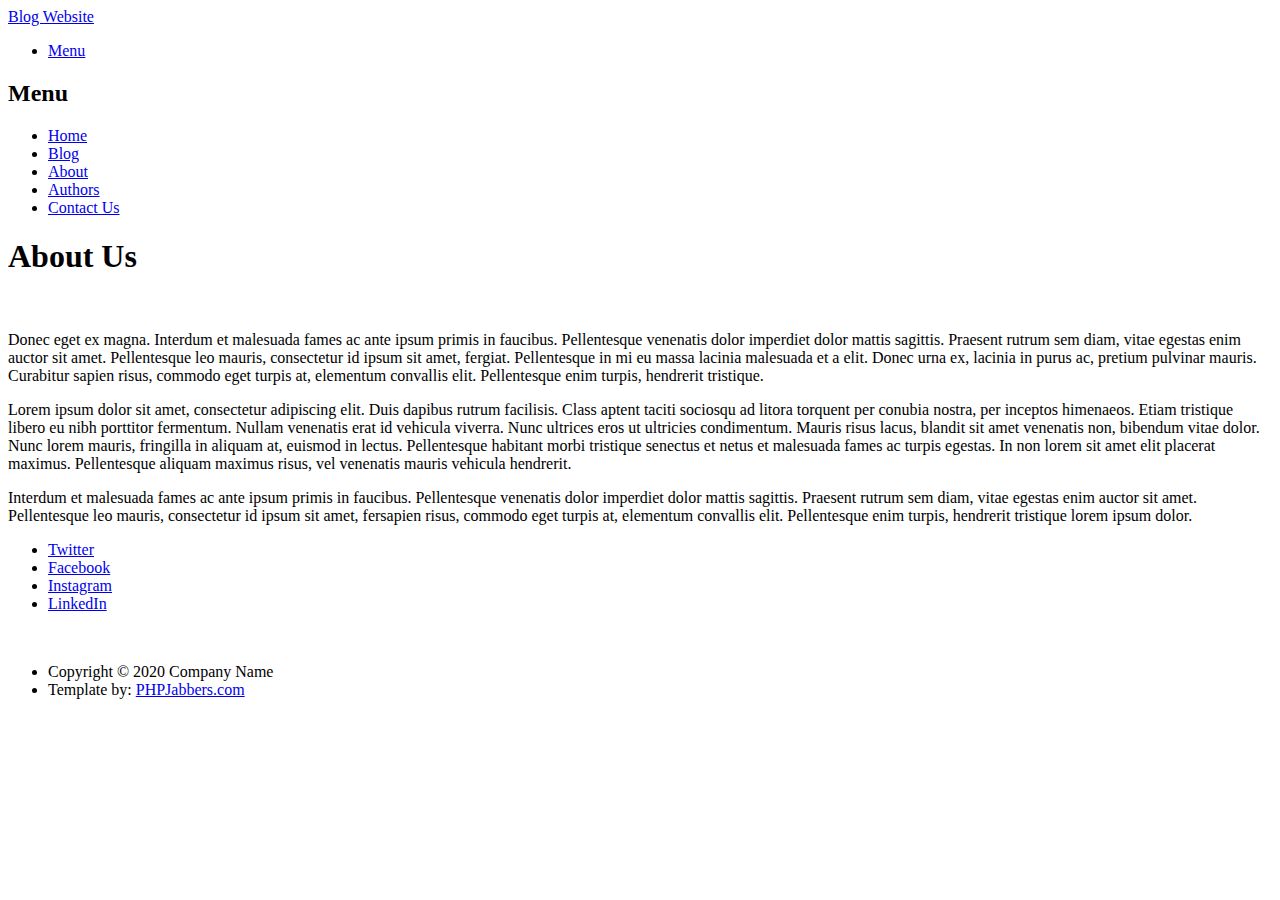
==== src/main/webapp/WEB-INF/templates/about.html @ e29eef5c "add html files" ====
<!DOCTYPE HTML>
<html>
	<head>
		<title>PHPJabbers.com | Free Blog Website Template</title>
		<meta charset="utf-8" />
		<meta name="viewport" content="width=device-width, initial-scale=1, user-scalable=no" />
		<link rel="stylesheet" href="/src/main/resources/static/assets/bootstrap/css/bootstrap.min.css" />
		<link rel="stylesheet" href="/src/main/resources/static/assets/css/main.css" />
		<noscript><link rel="stylesheet" href="/src/main/resources/static/assets/css/noscript.css" /></noscript>
	</head>
	<body class="is-preload">
		<!-- Wrapper -->
			<div id="wrapper">

				<!-- Header -->
				<header id="header">
					<div class="inner">

						<!-- Logo -->
							<a href="index.html" class="logo">
								<span class="fa fa-pencil"></span> <span class="title">Blog Website</span>
							</a>

						<!-- Nav -->
							<nav>
								<ul>
									<li><a href="#menu">Menu</a></li>
								</ul>
							</nav>

					</div>
				</header>

			<!-- Menu -->
				<nav id="menu">
					<h2>Menu</h2>
					<ul>
						<li><a href="index.html">Home</a></li>

						<li><a href="blog.html">Blog</a></li>

						<li><a href="about.html" class="active">About</a></li>

						<li><a href="team.html">Authors</a></li>

						<li><a href="contact.html">Contact Us</a></li>
					</ul>
				</nav>

				<!-- Main -->
					<div id="main">
						<div class="inner">
							<h1>About Us</h1>

							<div class="image main">
								<img src="/src/main/resources/static/images/banner-image-1-1920x500.jpg" class="img-fluid" alt="" />
							</div>

							<p>Donec eget ex magna. Interdum et malesuada fames ac ante ipsum primis in faucibus. Pellentesque venenatis dolor imperdiet dolor mattis sagittis. Praesent rutrum sem diam, vitae egestas enim auctor sit amet. Pellentesque leo mauris, consectetur id ipsum sit amet, fergiat. Pellentesque in mi eu massa lacinia malesuada et a elit. Donec urna ex, lacinia in purus ac, pretium pulvinar mauris. Curabitur sapien risus, commodo eget turpis at, elementum convallis elit. Pellentesque enim turpis, hendrerit tristique.</p>
							<p>Lorem ipsum dolor sit amet, consectetur adipiscing elit. Duis dapibus rutrum facilisis. Class aptent taciti sociosqu ad litora torquent per conubia nostra, per inceptos himenaeos. Etiam tristique libero eu nibh porttitor fermentum. Nullam venenatis erat id vehicula viverra. Nunc ultrices eros ut ultricies condimentum. Mauris risus lacus, blandit sit amet venenatis non, bibendum vitae dolor. Nunc lorem mauris, fringilla in aliquam at, euismod in lectus. Pellentesque habitant morbi tristique senectus et netus et malesuada fames ac turpis egestas. In non lorem sit amet elit placerat maximus. Pellentesque aliquam maximus risus, vel venenatis mauris vehicula hendrerit.</p>
							<p>Interdum et malesuada fames ac ante ipsum primis in faucibus. Pellentesque venenatis dolor imperdiet dolor mattis sagittis. Praesent rutrum sem diam, vitae egestas enim auctor sit amet. Pellentesque leo mauris, consectetur id ipsum sit amet, fersapien risus, commodo eget turpis at, elementum convallis elit. Pellentesque enim turpis, hendrerit tristique lorem ipsum dolor.</p>
						</div>
					</div>

				<!-- Footer -->
					<footer id="footer">
						<div class="inner">
							<section>
								<ul class="icons">
									<li><a href="#" class="icon style2 fa-twitter"><span class="label">Twitter</span></a></li>
									<li><a href="#" class="icon style2 fa-facebook"><span class="label">Facebook</span></a></li>
									<li><a href="#" class="icon style2 fa-instagram"><span class="label">Instagram</span></a></li>
									<li><a href="#" class="icon style2 fa-linkedin"><span class="label">LinkedIn</span></a></li>
								</ul>

								&nbsp;
							</section>

							<ul class="copyright">
								<li>Copyright © 2020 Company Name </li>
								<li>Template by: <a href="https://www.phpjabbers.com/">PHPJabbers.com</a></li>
							</ul>
						</div>
					</footer>

			</div>

		<!-- Scripts -->
			<script src="/src/main/resources/static/assets/js/jquery.min.js"></script>
			<script src="/src/main/resources/static/assets/bootstrap/js/bootstrap.bundle.min.js"></script>
			<script src="/src/main/resources/static/assets/js/jquery.scrolly.min.js"></script>
			<script src="/src/main/resources/static/assets/js/jquery.scrollex.min.js"></script>
			<script src="/src/main/resources/static/assets/js/main.js"></script>
	</body>
</html>
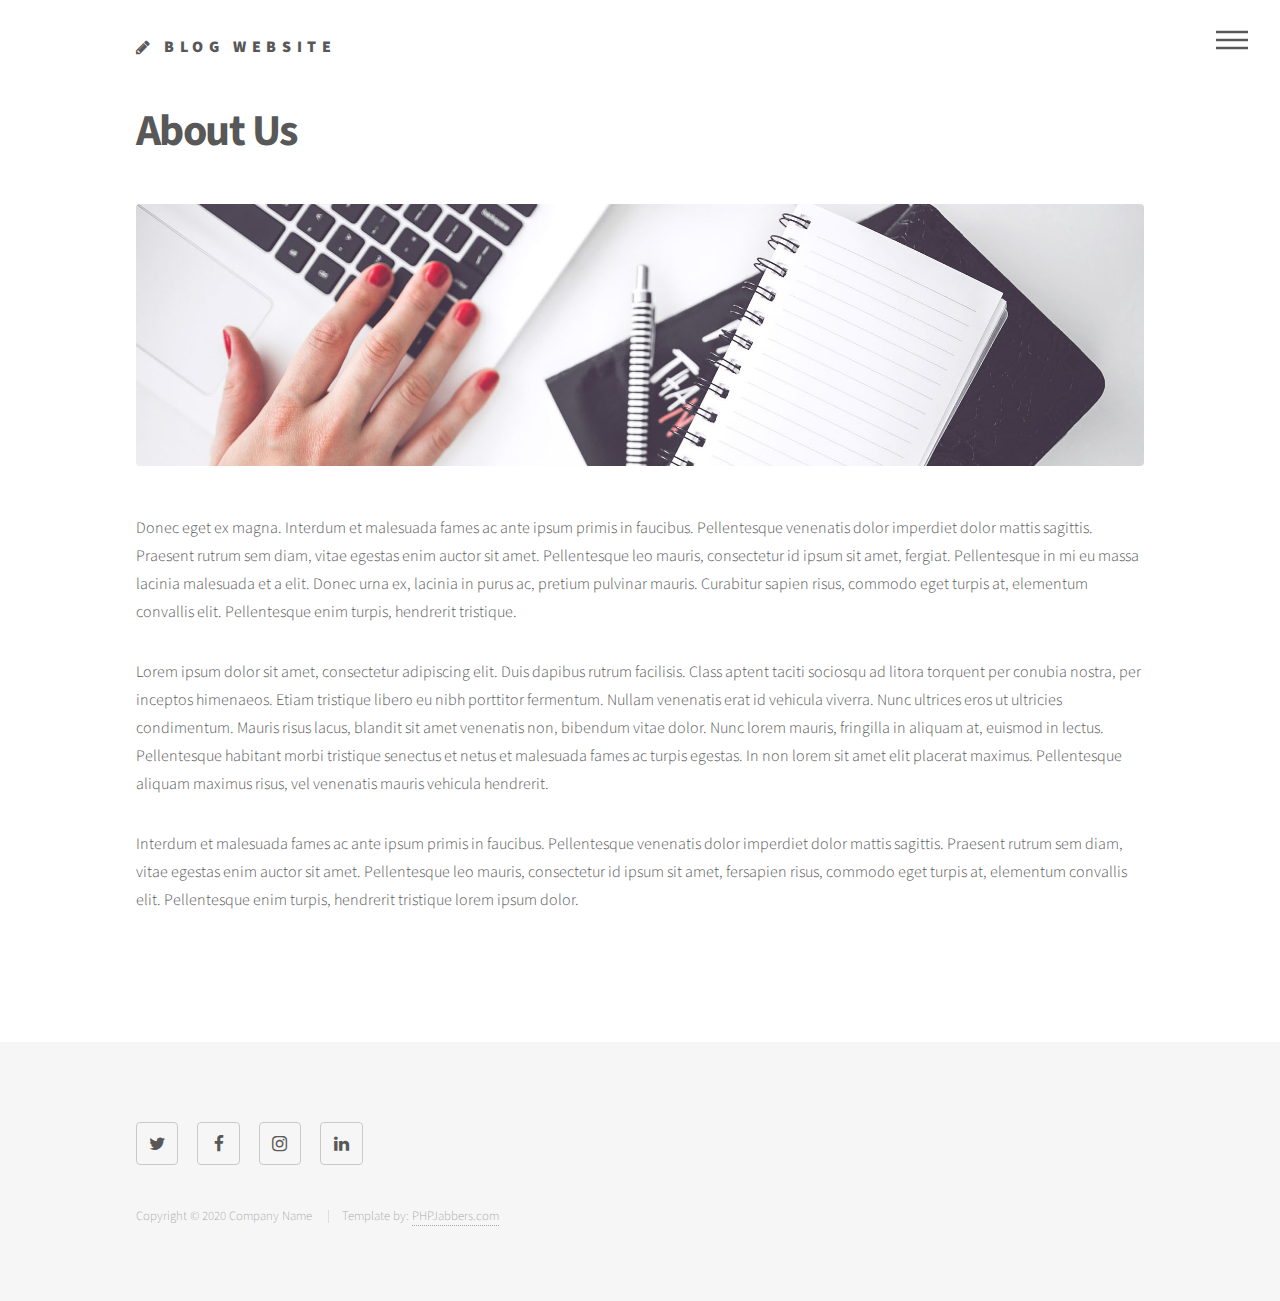
==== commit 6bcdf16b: "add thymeleaf link" ====
--- a/src/main/webapp/WEB-INF/templates/about.html
+++ b/src/main/webapp/WEB-INF/templates/about.html
@@ -1,5 +1,5 @@
 <!DOCTYPE HTML>
-<html>
+<html lang="en" xmlns:th="http://www.thymeleaf.org">
 	<head>
 		<title>PHPJabbers.com | Free Blog Website Template</title>
 		<meta charset="utf-8" />
--- a/src/main/resources/static/assets/css/main.css
+++ b/src/main/resources/static/assets/css/main.css
@@ -0,0 +1,3314 @@
+@import url(font-awesome.min.css);
+@import url("https://fonts.googleapis.com/css?family=Source+Sans+Pro:300,700,900");
+
+html, body, div, span, applet, object,
+iframe, h1, h2, h3, h4, h5, h6, p, blockquote,
+pre, a, abbr, acronym, address, big, cite,
+code, del, dfn, em, img, ins, kbd, q, s, samp,
+small, strike, strong, sub, sup, tt, var, b,
+u, i, center, dl, dt, dd, ol, ul, li, fieldset,
+form, label, legend, table, caption, tbody,
+tfoot, thead, tr, th, td, article, aside,
+canvas, details, embed, figure, figcaption,
+footer, header, hgroup, menu, nav, output, ruby,
+section, summary, time, mark, audio, video {
+	margin: 0;
+	padding: 0;
+	border: 0;
+	font-size: 100%;
+	font: inherit;
+	vertical-align: baseline;}
+
+article, aside, details, figcaption, figure,
+footer, header, hgroup, menu, nav, section {
+	display: block;}
+
+body {
+	line-height: 1;
+}
+
+ol, ul {
+	list-style: none;
+}
+
+blockquote, q {
+	quotes: none;
+}
+
+	blockquote:before, blockquote:after, q:before, q:after {
+		content: '';
+		content: none;
+	}
+
+table {
+	border-collapse: collapse;
+	border-spacing: 0;
+}
+
+body {
+	-webkit-text-size-adjust: none;
+}
+
+mark {
+	background-color: transparent;
+	color: inherit;
+}
+
+input::-moz-focus-inner {
+	border: 0;
+	padding: 0;
+}
+
+input, select, textarea {
+	-moz-appearance: none;
+	-webkit-appearance: none;
+	-ms-appearance: none;
+	appearance: none;
+}
+
+/* Basic */
+
+	@-ms-viewport {
+		width: device-width;
+	}
+
+	body {
+		-ms-overflow-style: scrollbar;
+	}
+
+	@media screen and (max-width: 480px) {
+
+		html, body {
+			min-width: 320px;
+		}
+
+	}
+
+	html {
+		box-sizing: border-box;
+	}
+
+	*, *:before, *:after {
+		box-sizing: inherit;
+	}
+
+	body {
+		background: #ffffff;
+	}
+
+		body.is-preload *, body.is-preload *:before, body.is-preload *:after {
+			-moz-animation: none !important;
+			-webkit-animation: none !important;
+			-ms-animation: none !important;
+			animation: none !important;
+			-moz-transition: none !important;
+			-webkit-transition: none !important;
+			-ms-transition: none !important;
+			transition: none !important;
+		}
+
+/* Type */
+
+	body, input, select, textarea {
+		color: #585858;
+		font-family: "Source Sans Pro", Helvetica, sans-serif;
+		font-size: 16pt;
+		font-weight: 300;
+		line-height: 1.75;
+	}
+
+		@media screen and (max-width: 1680px) {
+
+			body, input, select, textarea {
+				font-size: 14pt;
+			}
+
+		}
+
+		@media screen and (max-width: 1280px) {
+
+			body, input, select, textarea {
+				font-size: 12pt;
+			}
+
+		}
+
+	a {
+		-moz-transition: border-bottom-color 0.2s ease, color 0.2s ease;
+		-webkit-transition: border-bottom-color 0.2s ease, color 0.2s ease;
+		-ms-transition: border-bottom-color 0.2s ease, color 0.2s ease;
+		transition: border-bottom-color 0.2s ease, color 0.2s ease;
+		text-decoration: none;
+		color: #585858;
+		border-bottom: dotted 1px rgba(88, 88, 88, 0.5);
+	}
+
+		a:hover {
+			border-bottom-color: transparent;
+			color: #f2849e !important;
+			text-decoration: none;
+		}
+
+	strong, b {
+		font-weight: 900;
+	}
+
+	em, i {
+		font-style: italic;
+	}
+
+	p {
+		margin: 0 0 2em 0;
+	}
+
+	h1 {
+		font-size: 2.75em;
+		font-weight: 700;
+		line-height: 1.3;
+		margin: 0 0 1em 0;
+		letter-spacing: -0.035em;
+	}
+
+	h1 span {
+		color: #f2849e;
+	}
+
+		h1 a {
+			color: inherit;
+		}
+
+		@media screen and (max-width: 736px) {
+
+			h1 {
+				font-size: 2em;
+				margin: 0 0 1em 0;
+			}
+
+		}
+
+		@media screen and (max-width: 360px) {
+
+			h1 {
+				font-size: 1.75em;
+			}
+
+		}
+
+	.h2 {
+		margin-bottom: 20px;
+		font-weight: bold;
+	}
+
+	h2, h3, h4, h5, h6 {
+		font-weight: 900;
+		line-height: 1.5;
+		margin: 0 0 2em 0;
+		text-transform: uppercase;
+		letter-spacing: 0.15em;
+	}
+
+		h2 a, h3 a, h4 a, h5 a, h6 a {
+			color: inherit;
+		}
+
+	h2 {
+		font-size: 1.1em;
+	}
+
+	h3 {
+		font-size: 1em;
+	}
+
+	h4 {
+		font-size: 0.8em;
+	}
+
+	h5 {
+		font-size: 0.8em;
+	}
+
+	h6 {
+		font-size: 0.8em;
+	}
+
+	@media screen and (max-width: 980px) {
+
+		h1 br, h2 br, h3 br, h4 br, h5 br, h6 br {
+			display: none;
+		}
+
+	}
+
+	@media screen and (max-width: 736px) {
+
+		h2 {
+			font-size: 1em;
+		}
+
+		h3 {
+			font-size: 0.8em;
+		}
+
+	}
+
+	sub {
+		font-size: 0.8em;
+		position: relative;
+		top: 0.5em;
+	}
+
+	sup {
+		font-size: 0.8em;
+		position: relative;
+		top: -0.5em;
+	}
+
+	blockquote {
+		border-left: solid 4px #c9c9c9;
+		font-style: italic;
+		margin: 0 0 2em 0;
+		padding: 0.5em 0 0.5em 2em;
+	}
+
+	code {
+		background: rgba(144, 144, 144, 0.075);
+		border-radius: 4px;
+		border: solid 1px #c9c9c9;
+		font-family: "Courier New", monospace;
+		font-size: 0.9em;
+		margin: 0 0.25em;
+		padding: 0.25em 0.65em;
+	}
+
+	pre {
+		-webkit-overflow-scrolling: touch;
+		font-family: "Courier New", monospace;
+		font-size: 0.9em;
+		margin: 0 0 2em 0;
+	}
+
+		pre code {
+			display: block;
+			line-height: 1.75;
+			padding: 1em 1.5em;
+			overflow-x: auto;
+		}
+
+	hr {
+		border: 0;
+		border-bottom: solid 1px #c9c9c9;
+		margin: 2em 0;
+	}
+
+		hr.major {
+			margin: 3em 0;
+		}
+
+	.align-left {
+		text-align: left;
+	}
+
+	.align-center {
+		text-align: center;
+	}
+
+	.align-right {
+		text-align: right;
+	}
+
+/* Row */
+
+	.row {
+		display: flex;
+		flex-wrap: wrap;
+		box-sizing: border-box;
+		align-items: stretch;
+	}
+
+		.row > * {
+			box-sizing: border-box;
+		}
+
+		.row.gtr-uniform > * > :last-child {
+			margin-bottom: 0;
+		}
+
+		.row.aln-left {
+			justify-content: flex-start;
+		}
+
+		.row.aln-center {
+			justify-content: center;
+		}
+
+		.row.aln-right {
+			justify-content: flex-end;
+		}
+
+		.row.aln-top {
+			align-items: flex-start;
+		}
+
+		.row.aln-middle {
+			align-items: center;
+		}
+
+		.row.aln-bottom {
+			align-items: flex-end;
+		}
+
+		.row > .imp {
+			order: -1;
+		}
+
+		.row > .col-1 {
+			width: 8.3333333333%;
+		}
+
+		.row > .off-1 {
+			margin-left: 8.3333333333%;
+		}
+
+		.row > .col-2 {
+			width: 16.6666666667%;
+		}
+
+		.row > .off-2 {
+			margin-left: 16.6666666667%;
+		}
+
+		.row > .col-3 {
+			width: 25%;
+		}
+
+		.row > .off-3 {
+			margin-left: 25%;
+		}
+
+		.row > .col-4 {
+			width: 33.3333333333%;
+		}
+
+		.row > .off-4 {
+			margin-left: 33.3333333333%;
+		}
+
+		.row > .col-5 {
+			width: 41.6666666667%;
+		}
+
+		.row > .off-5 {
+			margin-left: 41.6666666667%;
+		}
+
+		.row > .col-6 {
+			width: 50%;
+		}
+
+		.row > .off-6 {
+			margin-left: 50%;
+		}
+
+		.row > .col-7 {
+			width: 58.3333333333%;
+		}
+
+		.row > .off-7 {
+			margin-left: 58.3333333333%;
+		}
+
+		.row > .col-8 {
+			width: 66.6666666667%;
+		}
+
+		.row > .off-8 {
+			margin-left: 66.6666666667%;
+		}
+
+		.row > .col-9 {
+			width: 75%;
+		}
+
+		.row > .off-9 {
+			margin-left: 75%;
+		}
+
+		.row > .col-10 {
+			width: 83.3333333333%;
+		}
+
+		.row > .off-10 {
+			margin-left: 83.3333333333%;
+		}
+
+		.row > .col-11 {
+			width: 91.6666666667%;
+		}
+
+		.row > .off-11 {
+			margin-left: 91.6666666667%;
+		}
+
+		.row > .col-12 {
+			width: 100%;
+		}
+
+		.row > .off-12 {
+			margin-left: 100%;
+		}
+
+		.row.gtr-0 {
+			margin-top: 0;
+			margin-left: 0em;
+		}
+
+			.row.gtr-0 > * {
+				padding: 0 0 0 0em;
+			}
+
+			.row.gtr-0.gtr-uniform {
+				margin-top: 0em;
+			}
+
+				.row.gtr-0.gtr-uniform > * {
+					padding-top: 0em;
+				}
+
+		.row.gtr-25 {
+			margin-top: 0;
+			margin-left: -0.5em;
+		}
+
+			.row.gtr-25 > * {
+				padding: 0 0 0 0.5em;
+			}
+
+			.row.gtr-25.gtr-uniform {
+				margin-top: -0.5em;
+			}
+
+				.row.gtr-25.gtr-uniform > * {
+					padding-top: 0.5em;
+				}
+
+		.row.gtr-50 {
+			margin-top: 0;
+			margin-left: -1em;
+		}
+
+			.row.gtr-50 > * {
+				padding: 0 0 0 1em;
+			}
+
+			.row.gtr-50.gtr-uniform {
+				margin-top: -1em;
+			}
+
+				.row.gtr-50.gtr-uniform > * {
+					padding-top: 1em;
+				}
+
+		.row {
+			margin-top: 0;
+			margin-left: -2em;
+		}
+
+			.row > * {
+				padding: 0 0 0 2em;
+			}
+
+			.row.gtr-uniform {
+				margin-top: -2em;
+			}
+
+				.row.gtr-uniform > * {
+					padding-top: 2em;
+				}
+
+		.row.gtr-150 {
+			margin-top: 0;
+			margin-left: -3em;
+		}
+
+			.row.gtr-150 > * {
+				padding: 0 0 0 3em;
+			}
+
+			.row.gtr-150.gtr-uniform {
+				margin-top: -3em;
+			}
+
+				.row.gtr-150.gtr-uniform > * {
+					padding-top: 3em;
+				}
+
+		.row.gtr-200 {
+			margin-top: 0;
+			margin-left: -4em;
+		}
+
+			.row.gtr-200 > * {
+				padding: 0 0 0 4em;
+			}
+
+			.row.gtr-200.gtr-uniform {
+				margin-top: -4em;
+			}
+
+				.row.gtr-200.gtr-uniform > * {
+					padding-top: 4em;
+				}
+
+		@media screen and (max-width: 1680px) {
+
+			.row {
+				display: flex;
+				flex-wrap: wrap;
+				box-sizing: border-box;
+				align-items: stretch;
+			}
+
+				.row > * {
+					box-sizing: border-box;
+				}
+
+				.row.gtr-uniform > * > :last-child {
+					margin-bottom: 0;
+				}
+
+				.row.aln-left {
+					justify-content: flex-start;
+				}
+
+				.row.aln-center {
+					justify-content: center;
+				}
+
+				.row.aln-right {
+					justify-content: flex-end;
+				}
+
+				.row.aln-top {
+					align-items: flex-start;
+				}
+
+				.row.aln-middle {
+					align-items: center;
+				}
+
+				.row.aln-bottom {
+					align-items: flex-end;
+				}
+
+				.row > .imp-xlarge {
+					order: -1;
+				}
+
+				.row > .col-1-xlarge {
+					width: 8.3333333333%;
+				}
+
+				.row > .off-1-xlarge {
+					margin-left: 8.3333333333%;
+				}
+
+				.row > .col-2-xlarge {
+					width: 16.6666666667%;
+				}
+
+				.row > .off-2-xlarge {
+					margin-left: 16.6666666667%;
+				}
+
+				.row > .col-3-xlarge {
+					width: 25%;
+				}
+
+				.row > .off-3-xlarge {
+					margin-left: 25%;
+				}
+
+				.row > .col-4-xlarge {
+					width: 33.3333333333%;
+				}
+
+				.row > .off-4-xlarge {
+					margin-left: 33.3333333333%;
+				}
+
+				.row > .col-5-xlarge {
+					width: 41.6666666667%;
+				}
+
+				.row > .off-5-xlarge {
+					margin-left: 41.6666666667%;
+				}
+
+				.row > .col-6-xlarge {
+					width: 50%;
+				}
+
+				.row > .off-6-xlarge {
+					margin-left: 50%;
+				}
+
+				.row > .col-7-xlarge {
+					width: 58.3333333333%;
+				}
+
+				.row > .off-7-xlarge {
+					margin-left: 58.3333333333%;
+				}
+
+				.row > .col-8-xlarge {
+					width: 66.6666666667%;
+				}
+
+				.row > .off-8-xlarge {
+					margin-left: 66.6666666667%;
+				}
+
+				.row > .col-9-xlarge {
+					width: 75%;
+				}
+
+				.row > .off-9-xlarge {
+					margin-left: 75%;
+				}
+
+				.row > .col-10-xlarge {
+					width: 83.3333333333%;
+				}
+
+				.row > .off-10-xlarge {
+					margin-left: 83.3333333333%;
+				}
+
+				.row > .col-11-xlarge {
+					width: 91.6666666667%;
+				}
+
+				.row > .off-11-xlarge {
+					margin-left: 91.6666666667%;
+				}
+
+				.row > .col-12-xlarge {
+					width: 100%;
+				}
+
+				.row > .off-12-xlarge {
+					margin-left: 100%;
+				}
+
+				.row.gtr-0 {
+					margin-top: 0;
+					margin-left: 0em;
+				}
+
+					.row.gtr-0 > * {
+						padding: 0 0 0 0em;
+					}
+
+					.row.gtr-0.gtr-uniform {
+						margin-top: 0em;
+					}
+
+						.row.gtr-0.gtr-uniform > * {
+							padding-top: 0em;
+						}
+
+				.row.gtr-25 {
+					margin-top: 0;
+					margin-left: -0.5em;
+				}
+
+					.row.gtr-25 > * {
+						padding: 0 0 0 0.5em;
+					}
+
+					.row.gtr-25.gtr-uniform {
+						margin-top: -0.5em;
+					}
+
+						.row.gtr-25.gtr-uniform > * {
+							padding-top: 0.5em;
+						}
+
+				.row.gtr-50 {
+					margin-top: 0;
+					margin-left: -1em;
+				}
+
+					.row.gtr-50 > * {
+						padding: 0 0 0 1em;
+					}
+
+					.row.gtr-50.gtr-uniform {
+						margin-top: -1em;
+					}
+
+						.row.gtr-50.gtr-uniform > * {
+							padding-top: 1em;
+						}
+
+				.row {
+					margin-top: 0;
+					margin-left: -2em;
+				}
+
+					.row > * {
+						padding: 0 0 0 2em;
+					}
+
+					.row.gtr-uniform {
+						margin-top: -2em;
+					}
+
+						.row.gtr-uniform > * {
+							padding-top: 2em;
+						}
+
+				.row.gtr-150 {
+					margin-top: 0;
+					margin-left: -3em;
+				}
+
+					.row.gtr-150 > * {
+						padding: 0 0 0 3em;
+					}
+
+					.row.gtr-150.gtr-uniform {
+						margin-top: -3em;
+					}
+
+						.row.gtr-150.gtr-uniform > * {
+							padding-top: 3em;
+						}
+
+				.row.gtr-200 {
+					margin-top: 0;
+					margin-left: -4em;
+				}
+
+					.row.gtr-200 > * {
+						padding: 0 0 0 4em;
+					}
+
+					.row.gtr-200.gtr-uniform {
+						margin-top: -4em;
+					}
+
+						.row.gtr-200.gtr-uniform > * {
+							padding-top: 4em;
+						}
+
+		}
+
+		@media screen and (max-width: 1280px) {
+
+			.row {
+				display: flex;
+				flex-wrap: wrap;
+				box-sizing: border-box;
+				align-items: stretch;
+			}
+
+				.row > * {
+					box-sizing: border-box;
+				}
+
+				.row.gtr-uniform > * > :last-child {
+					margin-bottom: 0;
+				}
+
+				.row.aln-left {
+					justify-content: flex-start;
+				}
+
+				.row.aln-center {
+					justify-content: center;
+				}
+
+				.row.aln-right {
+					justify-content: flex-end;
+				}
+
+				.row.aln-top {
+					align-items: flex-start;
+				}
+
+				.row.aln-middle {
+					align-items: center;
+				}
+
+				.row.aln-bottom {
+					align-items: flex-end;
+				}
+
+				.row > .imp-large {
+					order: -1;
+				}
+
+				.row > .col-1-large {
+					width: 8.3333333333%;
+				}
+
+				.row > .off-1-large {
+					margin-left: 8.3333333333%;
+				}
+
+				.row > .col-2-large {
+					width: 16.6666666667%;
+				}
+
+				.row > .off-2-large {
+					margin-left: 16.6666666667%;
+				}
+
+				.row > .col-3-large {
+					width: 25%;
+				}
+
+				.row > .off-3-large {
+					margin-left: 25%;
+				}
+
+				.row > .col-4-large {
+					width: 33.3333333333%;
+				}
+
+				.row > .off-4-large {
+					margin-left: 33.3333333333%;
+				}
+
+				.row > .col-5-large {
+					width: 41.6666666667%;
+				}
+
+				.row > .off-5-large {
+					margin-left: 41.6666666667%;
+				}
+
+				.row > .col-6-large {
+					width: 50%;
+				}
+
+				.row > .off-6-large {
+					margin-left: 50%;
+				}
+
+				.row > .col-7-large {
+					width: 58.3333333333%;
+				}
+
+				.row > .off-7-large {
+					margin-left: 58.3333333333%;
+				}
+
+				.row > .col-8-large {
+					width: 66.6666666667%;
+				}
+
+				.row > .off-8-large {
+					margin-left: 66.6666666667%;
+				}
+
+				.row > .col-9-large {
+					width: 75%;
+				}
+
+				.row > .off-9-large {
+					margin-left: 75%;
+				}
+
+				.row > .col-10-large {
+					width: 83.3333333333%;
+				}
+
+				.row > .off-10-large {
+					margin-left: 83.3333333333%;
+				}
+
+				.row > .col-11-large {
+					width: 91.6666666667%;
+				}
+
+				.row > .off-11-large {
+					margin-left: 91.6666666667%;
+				}
+
+				.row > .col-12-large {
+					width: 100%;
+				}
+
+				.row > .off-12-large {
+					margin-left: 100%;
+				}
+
+				.row.gtr-0 {
+					margin-top: 0;
+					margin-left: 0em;
+				}
+
+					.row.gtr-0 > * {
+						padding: 0 0 0 0em;
+					}
+
+					.row.gtr-0.gtr-uniform {
+						margin-top: 0em;
+					}
+
+						.row.gtr-0.gtr-uniform > * {
+							padding-top: 0em;
+						}
+
+				.row.gtr-25 {
+					margin-top: 0;
+					margin-left: -0.5em;
+				}
+
+					.row.gtr-25 > * {
+						padding: 0 0 0 0.5em;
+					}
+
+					.row.gtr-25.gtr-uniform {
+						margin-top: -0.5em;
+					}
+
+						.row.gtr-25.gtr-uniform > * {
+							padding-top: 0.5em;
+						}
+
+				.row.gtr-50 {
+					margin-top: 0;
+					margin-left: -1em;
+				}
+
+					.row.gtr-50 > * {
+						padding: 0 0 0 1em;
+					}
+
+					.row.gtr-50.gtr-uniform {
+						margin-top: -1em;
+					}
+
+						.row.gtr-50.gtr-uniform > * {
+							padding-top: 1em;
+						}
+
+				.row {
+					margin-top: 0;
+					margin-left: -2em;
+				}
+
+					.row > * {
+						padding: 0 0 0 2em;
+					}
+
+					.row.gtr-uniform {
+						margin-top: -2em;
+					}
+
+						.row.gtr-uniform > * {
+							padding-top: 2em;
+						}
+
+				.row.gtr-150 {
+					margin-top: 0;
+					margin-left: -3em;
+				}
+
+					.row.gtr-150 > * {
+						padding: 0 0 0 3em;
+					}
+
+					.row.gtr-150.gtr-uniform {
+						margin-top: -3em;
+					}
+
+						.row.gtr-150.gtr-uniform > * {
+							padding-top: 3em;
+						}
+
+				.row.gtr-200 {
+					margin-top: 0;
+					margin-left: -4em;
+				}
+
+					.row.gtr-200 > * {
+						padding: 0 0 0 4em;
+					}
+
+					.row.gtr-200.gtr-uniform {
+						margin-top: -4em;
+					}
+
+						.row.gtr-200.gtr-uniform > * {
+							padding-top: 4em;
+						}
+
+		}
+
+		@media screen and (max-width: 980px) {
+
+			.row {
+				display: flex;
+				flex-wrap: wrap;
+				box-sizing: border-box;
+				align-items: stretch;
+			}
+
+				.row > * {
+					box-sizing: border-box;
+				}
+
+				.row.gtr-uniform > * > :last-child {
+					margin-bottom: 0;
+				}
+
+				.row.aln-left {
+					justify-content: flex-start;
+				}
+
+				.row.aln-center {
+					justify-content: center;
+				}
+
+				.row.aln-right {
+					justify-content: flex-end;
+				}
+
+				.row.aln-top {
+					align-items: flex-start;
+				}
+
+				.row.aln-middle {
+					align-items: center;
+				}
+
+				.row.aln-bottom {
+					align-items: flex-end;
+				}
+
+				.row > .imp-medium {
+					order: -1;
+				}
+
+				.row > .col-1-medium {
+					width: 8.3333333333%;
+				}
+
+				.row > .off-1-medium {
+					margin-left: 8.3333333333%;
+				}
+
+				.row > .col-2-medium {
+					width: 16.6666666667%;
+				}
+
+				.row > .off-2-medium {
+					margin-left: 16.6666666667%;
+				}
+
+				.row > .col-3-medium {
+					width: 25%;
+				}
+
+				.row > .off-3-medium {
+					margin-left: 25%;
+				}
+
+				.row > .col-4-medium {
+					width: 33.3333333333%;
+				}
+
+				.row > .off-4-medium {
+					margin-left: 33.3333333333%;
+				}
+
+				.row > .col-5-medium {
+					width: 41.6666666667%;
+				}
+
+				.row > .off-5-medium {
+					margin-left: 41.6666666667%;
+				}
+
+				.row > .col-6-medium {
+					width: 50%;
+				}
+
+				.row > .off-6-medium {
+					margin-left: 50%;
+				}
+
+				.row > .col-7-medium {
+					width: 58.3333333333%;
+				}
+
+				.row > .off-7-medium {
+					margin-left: 58.3333333333%;
+				}
+
+				.row > .col-8-medium {
+					width: 66.6666666667%;
+				}
+
+				.row > .off-8-medium {
+					margin-left: 66.6666666667%;
+				}
+
+				.row > .col-9-medium {
+					width: 75%;
+				}
+
+				.row > .off-9-medium {
+					margin-left: 75%;
+				}
+
+				.row > .col-10-medium {
+					width: 83.3333333333%;
+				}
+
+				.row > .off-10-medium {
+					margin-left: 83.3333333333%;
+				}
+
+				.row > .col-11-medium {
+					width: 91.6666666667%;
+				}
+
+				.row > .off-11-medium {
+					margin-left: 91.6666666667%;
+				}
+
+				.row > .col-12-medium {
+					width: 100%;
+				}
+
+				.row > .off-12-medium {
+					margin-left: 100%;
+				}
+
+				.row.gtr-0 {
+					margin-top: 0;
+					margin-left: 0em;
+				}
+
+					.row.gtr-0 > * {
+						padding: 0 0 0 0em;
+					}
+
+					.row.gtr-0.gtr-uniform {
+						margin-top: 0em;
+					}
+
+						.row.gtr-0.gtr-uniform > * {
+							padding-top: 0em;
+						}
+
+				.row.gtr-25 {
+					margin-top: 0;
+					margin-left: -0.375em;
+				}
+
+					.row.gtr-25 > * {
+						padding: 0 0 0 0.375em;
+					}
+
+					.row.gtr-25.gtr-uniform {
+						margin-top: -0.375em;
+					}
+
+						.row.gtr-25.gtr-uniform > * {
+							padding-top: 0.375em;
+						}
+
+				.row.gtr-50 {
+					margin-top: 0;
+					margin-left: -0.75em;
+				}
+
+					.row.gtr-50 > * {
+						padding: 0 0 0 0.75em;
+					}
+
+					.row.gtr-50.gtr-uniform {
+						margin-top: -0.75em;
+					}
+
+						.row.gtr-50.gtr-uniform > * {
+							padding-top: 0.75em;
+						}
+
+				.row {
+					margin-top: 0;
+					margin-left: -1.5em;
+				}
+
+					.row > * {
+						padding: 0 0 0 1.5em;
+					}
+
+					.row.gtr-uniform {
+						margin-top: -1.5em;
+					}
+
+						.row.gtr-uniform > * {
+							padding-top: 1.5em;
+						}
+
+				.row.gtr-150 {
+					margin-top: 0;
+					margin-left: -2.25em;
+				}
+
+					.row.gtr-150 > * {
+						padding: 0 0 0 2.25em;
+					}
+
+					.row.gtr-150.gtr-uniform {
+						margin-top: -2.25em;
+					}
+
+						.row.gtr-150.gtr-uniform > * {
+							padding-top: 2.25em;
+						}
+
+				.row.gtr-200 {
+					margin-top: 0;
+					margin-left: -3em;
+				}
+
+					.row.gtr-200 > * {
+						padding: 0 0 0 3em;
+					}
+
+					.row.gtr-200.gtr-uniform {
+						margin-top: -3em;
+					}
+
+						.row.gtr-200.gtr-uniform > * {
+							padding-top: 3em;
+						}
+
+		}
+
+		@media screen and (max-width: 736px) {
+
+			.row {
+				display: flex;
+				flex-wrap: wrap;
+				box-sizing: border-box;
+				align-items: stretch;
+			}
+
+				.row > * {
+					box-sizing: border-box;
+				}
+
+				.row.gtr-uniform > * > :last-child {
+					margin-bottom: 0;
+				}
+
+				.row.aln-left {
+					justify-content: flex-start;
+				}
+
+				.row.aln-center {
+					justify-content: center;
+				}
+
+				.row.aln-right {
+					justify-content: flex-end;
+				}
+
+				.row.aln-top {
+					align-items: flex-start;
+				}
+
+				.row.aln-middle {
+					align-items: center;
+				}
+
+				.row.aln-bottom {
+					align-items: flex-end;
+				}
+
+				.row > .imp-small {
+					order: -1;
+				}
+
+				.row > .col-1-small {
+					width: 8.3333333333%;
+				}
+
+				.row > .off-1-small {
+					margin-left: 8.3333333333%;
+				}
+
+				.row > .col-2-small {
+					width: 16.6666666667%;
+				}
+
+				.row > .off-2-small {
+					margin-left: 16.6666666667%;
+				}
+
+				.row > .col-3-small {
+					width: 25%;
+				}
+
+				.row > .off-3-small {
+					margin-left: 25%;
+				}
+
+				.row > .col-4-small {
+					width: 33.3333333333%;
+				}
+
+				.row > .off-4-small {
+					margin-left: 33.3333333333%;
+				}
+
+				.row > .col-5-small {
+					width: 41.6666666667%;
+				}
+
+				.row > .off-5-small {
+					margin-left: 41.6666666667%;
+				}
+
+				.row > .col-6-small {
+					width: 50%;
+				}
+
+				.row > .off-6-small {
+					margin-left: 50%;
+				}
+
+				.row > .col-7-small {
+					width: 58.3333333333%;
+				}
+
+				.row > .off-7-small {
+					margin-left: 58.3333333333%;
+				}
+
+				.row > .col-8-small {
+					width: 66.6666666667%;
+				}
+
+				.row > .off-8-small {
+					margin-left: 66.6666666667%;
+				}
+
+				.row > .col-9-small {
+					width: 75%;
+				}
+
+				.row > .off-9-small {
+					margin-left: 75%;
+				}
+
+				.row > .col-10-small {
+					width: 83.3333333333%;
+				}
+
+				.row > .off-10-small {
+					margin-left: 83.3333333333%;
+				}
+
+				.row > .col-11-small {
+					width: 91.6666666667%;
+				}
+
+				.row > .off-11-small {
+					margin-left: 91.6666666667%;
+				}
+
+				.row > .col-12-small {
+					width: 100%;
+				}
+
+				.row > .off-12-small {
+					margin-left: 100%;
+				}
+
+				.row.gtr-0 {
+					margin-top: 0;
+					margin-left: 0em;
+				}
+
+					.row.gtr-0 > * {
+						padding: 0 0 0 0em;
+					}
+
+					.row.gtr-0.gtr-uniform {
+						margin-top: 0em;
+					}
+
+						.row.gtr-0.gtr-uniform > * {
+							padding-top: 0em;
+						}
+
+				.row.gtr-25 {
+					margin-top: 0;
+					margin-left: -0.25em;
+				}
+
+					.row.gtr-25 > * {
+						padding: 0 0 0 0.25em;
+					}
+
+					.row.gtr-25.gtr-uniform {
+						margin-top: -0.25em;
+					}
+
+						.row.gtr-25.gtr-uniform > * {
+							padding-top: 0.25em;
+						}
+
+				.row.gtr-50 {
+					margin-top: 0;
+					margin-left: -0.5em;
+				}
+
+					.row.gtr-50 > * {
+						padding: 0 0 0 0.5em;
+					}
+
+					.row.gtr-50.gtr-uniform {
+						margin-top: -0.5em;
+					}
+
+						.row.gtr-50.gtr-uniform > * {
+							padding-top: 0.5em;
+						}
+
+				.row {
+					margin-top: 0;
+					margin-left: -1em;
+				}
+
+					.row > * {
+						padding: 0 0 0 1em;
+					}
+
+					.row.gtr-uniform {
+						margin-top: -1em;
+					}
+
+						.row.gtr-uniform > * {
+							padding-top: 1em;
+						}
+
+				.row.gtr-150 {
+					margin-top: 0;
+					margin-left: -1.5em;
+				}
+
+					.row.gtr-150 > * {
+						padding: 0 0 0 1.5em;
+					}
+
+					.row.gtr-150.gtr-uniform {
+						margin-top: -1.5em;
+					}
+
+						.row.gtr-150.gtr-uniform > * {
+							padding-top: 1.5em;
+						}
+
+				.row.gtr-200 {
+					margin-top: 0;
+					margin-left: -2em;
+				}
+
+					.row.gtr-200 > * {
+						padding: 0 0 0 2em;
+					}
+
+					.row.gtr-200.gtr-uniform {
+						margin-top: -2em;
+					}
+
+						.row.gtr-200.gtr-uniform > * {
+							padding-top: 2em;
+						}
+
+		}
+
+		@media screen and (max-width: 480px) {
+
+			.row {
+				display: flex;
+				flex-wrap: wrap;
+				box-sizing: border-box;
+				align-items: stretch;
+			}
+
+				.row > * {
+					box-sizing: border-box;
+				}
+
+				.row.gtr-uniform > * > :last-child {
+					margin-bottom: 0;
+				}
+
+				.row.aln-left {
+					justify-content: flex-start;
+				}
+
+				.row.aln-center {
+					justify-content: center;
+				}
+
+				.row.aln-right {
+					justify-content: flex-end;
+				}
+
+				.row.aln-top {
+					align-items: flex-start;
+				}
+
+				.row.aln-middle {
+					align-items: center;
+				}
+
+				.row.aln-bottom {
+					align-items: flex-end;
+				}
+
+				.row > .imp-xsmall {
+					order: -1;
+				}
+
+				.row > .col-1-xsmall {
+					width: 8.3333333333%;
+				}
+
+				.row > .off-1-xsmall {
+					margin-left: 8.3333333333%;
+				}
+
+				.row > .col-2-xsmall {
+					width: 16.6666666667%;
+				}
+
+				.row > .off-2-xsmall {
+					margin-left: 16.6666666667%;
+				}
+
+				.row > .col-3-xsmall {
+					width: 25%;
+				}
+
+				.row > .off-3-xsmall {
+					margin-left: 25%;
+				}
+
+				.row > .col-4-xsmall {
+					width: 33.3333333333%;
+				}
+
+				.row > .off-4-xsmall {
+					margin-left: 33.3333333333%;
+				}
+
+				.row > .col-5-xsmall {
+					width: 41.6666666667%;
+				}
+
+				.row > .off-5-xsmall {
+					margin-left: 41.6666666667%;
+				}
+
+				.row > .col-6-xsmall {
+					width: 50%;
+				}
+
+				.row > .off-6-xsmall {
+					margin-left: 50%;
+				}
+
+				.row > .col-7-xsmall {
+					width: 58.3333333333%;
+				}
+
+				.row > .off-7-xsmall {
+					margin-left: 58.3333333333%;
+				}
+
+				.row > .col-8-xsmall {
+					width: 66.6666666667%;
+				}
+
+				.row > .off-8-xsmall {
+					margin-left: 66.6666666667%;
+				}
+
+				.row > .col-9-xsmall {
+					width: 75%;
+				}
+
+				.row > .off-9-xsmall {
+					margin-left: 75%;
+				}
+
+				.row > .col-10-xsmall {
+					width: 83.3333333333%;
+				}
+
+				.row > .off-10-xsmall {
+					margin-left: 83.3333333333%;
+				}
+
+				.row > .col-11-xsmall {
+					width: 91.6666666667%;
+				}
+
+				.row > .off-11-xsmall {
+					margin-left: 91.6666666667%;
+				}
+
+				.row > .col-12-xsmall {
+					width: 100%;
+				}
+
+				.row > .off-12-xsmall {
+					margin-left: 100%;
+				}
+
+				.row.gtr-0 {
+					margin-top: 0;
+					margin-left: 0em;
+				}
+
+					.row.gtr-0 > * {
+						padding: 0 0 0 0em;
+					}
+
+					.row.gtr-0.gtr-uniform {
+						margin-top: 0em;
+					}
+
+						.row.gtr-0.gtr-uniform > * {
+							padding-top: 0em;
+						}
+
+				.row.gtr-25 {
+					margin-top: 0;
+					margin-left: -0.25em;
+				}
+
+					.row.gtr-25 > * {
+						padding: 0 0 0 0.25em;
+					}
+
+					.row.gtr-25.gtr-uniform {
+						margin-top: -0.25em;
+					}
+
+						.row.gtr-25.gtr-uniform > * {
+							padding-top: 0.25em;
+						}
+
+				.row.gtr-50 {
+					margin-top: 0;
+					margin-left: -0.5em;
+				}
+
+					.row.gtr-50 > * {
+						padding: 0 0 0 0.5em;
+					}
+
+					.row.gtr-50.gtr-uniform {
+						margin-top: -0.5em;
+					}
+
+						.row.gtr-50.gtr-uniform > * {
+							padding-top: 0.5em;
+						}
+
+				.row {
+					margin-top: 0;
+					margin-left: -1em;
+				}
+
+					.row > * {
+						padding: 0 0 0 1em;
+					}
+
+					.row.gtr-uniform {
+						margin-top: -1em;
+					}
+
+						.row.gtr-uniform > * {
+							padding-top: 1em;
+						}
+
+				.row.gtr-150 {
+					margin-top: 0;
+					margin-left: -1.5em;
+				}
+
+					.row.gtr-150 > * {
+						padding: 0 0 0 1.5em;
+					}
+
+					.row.gtr-150.gtr-uniform {
+						margin-top: -1.5em;
+					}
+
+						.row.gtr-150.gtr-uniform > * {
+							padding-top: 1.5em;
+						}
+
+				.row.gtr-200 {
+					margin-top: 0;
+					margin-left: -2em;
+				}
+
+					.row.gtr-200 > * {
+						padding: 0 0 0 2em;
+					}
+
+					.row.gtr-200.gtr-uniform {
+						margin-top: -2em;
+					}
+
+						.row.gtr-200.gtr-uniform > * {
+							padding-top: 2em;
+						}
+
+		}
+
+/* Section/Article */
+
+	section.special, article.special {
+		text-align: center;
+	}
+
+	header p {
+		margin-top: -1em;
+	}
+
+	@media screen and (max-width: 736px) {
+
+		header p {
+			margin-top: 0;
+		}
+
+	}
+
+/* Icon */
+
+	.icon {
+		text-decoration: none;
+		border-bottom: none;
+		position: relative;
+	}
+
+		.icon:before {
+			-moz-osx-font-smoothing: grayscale;
+			-webkit-font-smoothing: antialiased;
+			font-family: FontAwesome;
+			font-style: normal;
+			font-weight: normal;
+			text-transform: none !important;
+		}
+
+		.icon > .label {
+			display: none;
+		}
+
+		.icon.style2 {
+			-moz-transition: background-color 0.2s ease-in-out, color 0.2s ease-in-out, border-color 0.2s ease-in-out;
+			-webkit-transition: background-color 0.2s ease-in-out, color 0.2s ease-in-out, border-color 0.2s ease-in-out;
+			-ms-transition: background-color 0.2s ease-in-out, color 0.2s ease-in-out, border-color 0.2s ease-in-out;
+			transition: background-color 0.2s ease-in-out, color 0.2s ease-in-out, border-color 0.2s ease-in-out;
+			background-color: transparent;
+			border: solid 1px #c9c9c9;
+			border-radius: 4px;
+			width: 2.65em;
+			height: 2.65em;
+			display: inline-block;
+			text-align: center;
+			line-height: 2.65em;
+			color: inherit;
+		}
+
+			.icon.style2:before {
+				font-size: 1.1em;
+			}
+
+			.icon.style2:hover {
+				color: #f2849e;
+				border-color: #f2849e;
+			}
+
+			.icon.style2:active {
+				background-color: rgba(242, 132, 158, 0.1);
+			}
+
+/* List */
+
+	ol {
+		list-style: decimal;
+		margin: 0 0 2em 0;
+		padding-left: 1.25em;
+	}
+
+		ol li {
+			padding-left: 0.25em;
+		}
+
+	ul {
+		list-style: disc;
+		margin: 0 0 2em 0;
+		padding-left: 1em;
+	}
+
+		ul li {
+			padding-left: 0.5em;
+		}
+
+		ul.alt {
+			list-style: none;
+			padding-left: 0;
+		}
+
+			ul.alt li {
+				border-top: solid 1px #c9c9c9;
+				padding: 0.5em 0;
+			}
+
+				ul.alt li:first-child {
+					border-top: 0;
+					padding-top: 0;
+				}
+
+	dl {
+		margin: 0 0 2em 0;
+	}
+
+		dl dt {
+			display: block;
+			font-weight: 900;
+			margin: 0 0 1em 0;
+		}
+
+		dl dd {
+			margin-left: 2em;
+		}
+
+/* Actions */
+
+	.m-n {
+		margin-bottom: 0!important;
+	}
+
+	ul.actions {
+		display: -moz-flex;
+		display: -webkit-flex;
+		display: -ms-flex;
+		display: flex;
+		cursor: default;
+		list-style: none;
+		margin-left: -1em;
+		padding-left: 0;
+	}
+
+		ul.actions li {
+			padding: 0 0 0 1em;
+			vertical-align: middle;
+		}
+
+		ul.actions.special {
+			-moz-justify-content: center;
+			-webkit-justify-content: center;
+			-ms-justify-content: center;
+			justify-content: center;
+			width: 100%;
+			margin-left: 0;
+		}
+
+			ul.actions.special li:first-child {
+				padding-left: 0;
+			}
+
+		ul.actions.stacked {
+			-moz-flex-direction: column;
+			-webkit-flex-direction: column;
+			-ms-flex-direction: column;
+			flex-direction: column;
+			margin-left: 0;
+		}
+
+			ul.actions.stacked li {
+				padding: 1.3em 0 0 0;
+			}
+
+				ul.actions.stacked li:first-child {
+					padding-top: 0;
+				}
+
+		ul.actions.fit {
+			width: calc(100% + 1em);
+		}
+
+			ul.actions.fit li {
+				-moz-flex-grow: 1;
+				-webkit-flex-grow: 1;
+				-ms-flex-grow: 1;
+				flex-grow: 1;
+				-moz-flex-shrink: 1;
+				-webkit-flex-shrink: 1;
+				-ms-flex-shrink: 1;
+				flex-shrink: 1;
+				width: 100%;
+			}
+
+				ul.actions.fit li > * {
+					width: 100%;
+				}
+
+			ul.actions.fit.stacked {
+				width: 100%;
+			}
+
+		@media screen and (max-width: 480px) {
+
+			ul.actions:not(.fixed) {
+				-moz-flex-direction: column;
+				-webkit-flex-direction: column;
+				-ms-flex-direction: column;
+				flex-direction: column;
+				margin-left: 0;
+				width: 100% !important;
+			}
+
+				ul.actions:not(.fixed) li {
+					-moz-flex-grow: 1;
+					-webkit-flex-grow: 1;
+					-ms-flex-grow: 1;
+					flex-grow: 1;
+					-moz-flex-shrink: 1;
+					-webkit-flex-shrink: 1;
+					-ms-flex-shrink: 1;
+					flex-shrink: 1;
+					padding: 1em 0 0 0;
+					text-align: center;
+					width: 100%;
+				}
+
+					ul.actions:not(.fixed) li > * {
+						width: 100%;
+					}
+
+					ul.actions:not(.fixed) li:first-child {
+						padding-top: 0;
+					}
+
+					ul.actions:not(.fixed) li input[type="submit"],
+					ul.actions:not(.fixed) li input[type="reset"],
+					ul.actions:not(.fixed) li input[type="button"],
+					ul.actions:not(.fixed) li button,
+					ul.actions:not(.fixed) li .button {
+						width: 100%;
+					}
+
+						ul.actions:not(.fixed) li input[type="submit"].icon:before,
+						ul.actions:not(.fixed) li input[type="reset"].icon:before,
+						ul.actions:not(.fixed) li input[type="button"].icon:before,
+						ul.actions:not(.fixed) li button.icon:before,
+						ul.actions:not(.fixed) li .button.icon:before {
+							margin-left: -0.5rem;
+						}
+
+		}
+
+/* Icons */
+
+	ul.icons {
+		cursor: default;
+		list-style: none;
+		padding-left: 0;
+		margin: -1em 0 2em -1em;
+	}
+
+		ul.icons li {
+			display: inline-block;
+			padding: 1em 0 0 1em;
+		}
+
+/* Form */
+
+	form {
+		margin: 0 0 2em 0;
+		overflow-x: hidden;
+	}
+
+		form > :last-child {
+			margin-bottom: 0;
+		}
+
+		form > .fields {
+			display: -moz-flex;
+			display: -webkit-flex;
+			display: -ms-flex;
+			display: flex;
+			-moz-flex-wrap: wrap;
+			-webkit-flex-wrap: wrap;
+			-ms-flex-wrap: wrap;
+			flex-wrap: wrap;
+			width: calc(100% + 3em);
+			margin: -1.5em 0 2em -1.5em;
+		}
+
+			form > .fields > .field {
+				-moz-flex-grow: 0;
+				-webkit-flex-grow: 0;
+				-ms-flex-grow: 0;
+				flex-grow: 0;
+				-moz-flex-shrink: 0;
+				-webkit-flex-shrink: 0;
+				-ms-flex-shrink: 0;
+				flex-shrink: 0;
+				padding: 1.5em 0 0 1.5em;
+				width: calc(100% - 1.5em);
+			}
+
+				form > .fields > .field.half {
+					width: calc(50% - 0.75em);
+				}
+
+				form > .fields > .field.third {
+					width: calc(100%/3 - 0.5em);
+				}
+
+				form > .fields > .field.quarter {
+					width: calc(25% - 0.375em);
+				}
+
+		@media screen and (max-width: 480px) {
+
+			form > .fields {
+				width: calc(100% + 3em);
+				margin: -1.5em 0 2em -1.5em;
+			}
+
+				form > .fields > .field {
+					padding: 1.5em 0 0 1.5em;
+					width: calc(100% - 1.5em);
+				}
+
+					form > .fields > .field.half {
+						width: calc(100% - 1.5em);
+					}
+
+					form > .fields > .field.third {
+						width: calc(100% - 1.5em);
+					}
+
+					form > .fields > .field.quarter {
+						width: calc(100% - 1.5em);
+					}
+
+		}
+
+	label {
+		display: block;
+		font-size: 0.9em;
+		font-weight: 900;
+		margin: 0 0 1em 0;
+	}
+
+	input[type="text"],
+	input[type="password"],
+	input[type="email"],
+	input[type="tel"],
+	select,
+	textarea {
+		-moz-appearance: none;
+		-webkit-appearance: none;
+		-ms-appearance: none;
+		appearance: none;
+		background-color: transparent;
+		border: none;
+		border-radius: 0;
+		border-bottom: solid 1px #c9c9c9;
+		color: inherit;
+		display: block;
+		outline: 0;
+		padding: 0;
+		text-decoration: none;
+		width: 100%;
+	}
+
+		input[type="text"]:invalid,
+		input[type="password"]:invalid,
+		input[type="email"]:invalid,
+		input[type="tel"]:invalid,
+		select:invalid,
+		textarea:invalid {
+			box-shadow: none;
+		}
+
+		input[type="text"]:focus,
+		input[type="password"]:focus,
+		input[type="email"]:focus,
+		input[type="tel"]:focus,
+		select:focus,
+		textarea:focus {
+			border-bottom-color: #f2849e;
+			box-shadow: inset 0 -1px 0 0 #f2849e;
+		}
+
+	select {
+		background-image: url("data:image/svg+xml;charset=utf8,%3Csvg xmlns='http://www.w3.org/2000/svg' width='40' height='40' preserveAspectRatio='none' viewBox='0 0 40 40'%3E%3Cpath d='M9.4,12.3l10.4,10.4l10.4-10.4c0.2-0.2,0.5-0.4,0.9-0.4c0.3,0,0.6,0.1,0.9,0.4l3.3,3.3c0.2,0.2,0.4,0.5,0.4,0.9 c0,0.4-0.1,0.6-0.4,0.9L20.7,31.9c-0.2,0.2-0.5,0.4-0.9,0.4c-0.3,0-0.6-0.1-0.9-0.4L4.3,17.3c-0.2-0.2-0.4-0.5-0.4-0.9 c0-0.4,0.1-0.6,0.4-0.9l3.3-3.3c0.2-0.2,0.5-0.4,0.9-0.4S9.1,12.1,9.4,12.3z' fill='%23c9c9c9' /%3E%3C/svg%3E");
+		background-size: 1.25rem;
+		background-repeat: no-repeat;
+		background-position: calc(100% - 1rem) center;
+		height: 3em;
+		padding-right: 3em;
+		text-overflow: ellipsis;
+	}
+
+		select option {
+			background: #ffffff;
+		}
+
+		select:focus::-ms-value {
+			background-color: transparent;
+		}
+
+		select::-ms-expand {
+			display: none;
+		}
+
+	input[type="text"],
+	input[type="password"],
+	input[type="email"],
+	select {
+		height: 3em;
+	}
+
+	textarea {
+		padding: 0;
+		min-height: 3.75em;
+	}
+
+	input[type="checkbox"],
+	input[type="radio"] {
+		-moz-appearance: none;
+		-webkit-appearance: none;
+		-ms-appearance: none;
+		appearance: none;
+		display: block;
+		float: left;
+		margin-right: -2em;
+		opacity: 0;
+		width: 1em;
+		z-index: -1;
+	}
+
+		input[type="checkbox"] + label,
+		input[type="radio"] + label {
+			text-decoration: none;
+			color: #585858;
+			cursor: pointer;
+			display: inline-block;
+			font-size: 1em;
+			font-weight: 300;
+			padding-left: 2.55em;
+			padding-right: 0.75em;
+			position: relative;
+		}
+
+			input[type="checkbox"] + label:before,
+			input[type="radio"] + label:before {
+				-moz-osx-font-smoothing: grayscale;
+				-webkit-font-smoothing: antialiased;
+				font-family: FontAwesome;
+				font-style: normal;
+				font-weight: normal;
+				text-transform: none !important;
+			}
+
+			input[type="checkbox"] + label:before,
+			input[type="radio"] + label:before {
+				border-radius: 4px;
+				border: solid 1px #c9c9c9;
+				content: '';
+				display: inline-block;
+				height: 1.8em;
+				left: 0;
+				line-height: 1.725em;
+				position: absolute;
+				text-align: center;
+				top: 0;
+				width: 1.8em;
+			}
+
+		input[type="checkbox"]:checked + label:before,
+		input[type="radio"]:checked + label:before {
+			background: #585858;
+			border-color: #585858;
+			color: #ffffff;
+			content: '\f00c';
+		}
+
+		input[type="checkbox"]:focus + label:before,
+		input[type="radio"]:focus + label:before {
+			border-color: #f2849e;
+			box-shadow: 0 0 0 1px #f2849e;
+		}
+
+	input[type="checkbox"] + label:before {
+		border-radius: 4px;
+	}
+
+	input[type="radio"] + label:before {
+		border-radius: 100%;
+	}
+
+/* Box */
+
+	.box {
+		border-radius: 4px;
+		border: solid 1px #c9c9c9;
+		margin-bottom: 2em;
+		padding: 1.5em;
+	}
+
+		.box > :last-child,
+		.box > :last-child > :last-child,
+		.box > :last-child > :last-child > :last-child {
+			margin-bottom: 0;
+		}
+
+		.box.alt {
+			border: 0;
+			border-radius: 0;
+			padding: 0;
+		}
+
+/* Image */
+
+	.image {
+		border-radius: 4px;
+		border: 0;
+		display: inline-block;
+		position: relative;
+	}
+
+		.image img {
+			border-radius: 4px;
+			display: block;
+		}
+
+		.image.left, .image.right {
+			max-width: 40%;
+		}
+
+			.image.left img, .image.right img {
+				width: 100%;
+			}
+
+		.image.left {
+			float: left;
+			padding: 0 1.5em 1em 0;
+			top: 0.25em;
+		}
+
+		.image.right {
+			float: right;
+			padding: 0 0 1em 1.5em;
+			top: 0.25em;
+		}
+
+		.image.fit {
+			display: block;
+			margin: 0 0 2em 0;
+			width: 100%;
+		}
+
+			.image.fit img {
+				width: 100%;
+			}
+
+		.image.main {
+			display: block;
+			margin: 0 0 3em 0;
+			width: 100%;
+		}
+
+			.image.main img {
+				width: 100%;
+			}
+
+			@media screen and (max-width: 736px) {
+
+				.image.main {
+					margin: 0 0 2em 0;
+				}
+
+			}
+
+/* Table */
+
+	.table-wrapper {
+		-webkit-overflow-scrolling: touch;
+		overflow-x: auto;
+	}
+
+	table {
+		margin: 0 0 2em 0;
+		width: 100%;
+	}
+
+		table tbody tr {
+			border: solid 1px #c9c9c9;
+			border-left: 0;
+			border-right: 0;
+		}
+
+			table tbody tr:nth-child(2n + 1) {
+				background-color: rgba(144, 144, 144, 0.075);
+			}
+
+		table td {
+			padding: 0.75em 0.75em;
+		}
+
+		table th {
+			font-size: 0.9em;
+			font-weight: 900;
+			padding: 0 0.75em 0.75em 0.75em;
+			text-align: left;
+		}
+
+		table thead {
+			border-bottom: solid 2px #c9c9c9;
+		}
+
+		table tfoot {
+			border-top: solid 2px #c9c9c9;
+		}
+
+		table.alt {
+			border-collapse: separate;
+		}
+
+			table.alt tbody tr td {
+				border: solid 1px #c9c9c9;
+				border-left-width: 0;
+				border-top-width: 0;
+			}
+
+				table.alt tbody tr td:first-child {
+					border-left-width: 1px;
+				}
+
+			table.alt tbody tr:first-child td {
+				border-top-width: 1px;
+			}
+
+			table.alt thead {
+				border-bottom: 0;
+			}
+
+			table.alt tfoot {
+				border-top: 0;
+			}
+
+/* Button */
+
+	input[type="submit"],
+	input[type="reset"],
+	input[type="button"],
+	button,
+	.button {
+		-moz-appearance: none;
+		-webkit-appearance: none;
+		-ms-appearance: none;
+		appearance: none;
+		-moz-transition: background-color 0.2s ease-in-out, color 0.2s ease-in-out, box-shadow 0.2s ease-in-out;
+		-webkit-transition: background-color 0.2s ease-in-out, color 0.2s ease-in-out, box-shadow 0.2s ease-in-out;
+		-ms-transition: background-color 0.2s ease-in-out, color 0.2s ease-in-out, box-shadow 0.2s ease-in-out;
+		transition: background-color 0.2s ease-in-out, color 0.2s ease-in-out, box-shadow 0.2s ease-in-out;
+		background-color: transparent;
+		border-radius: 4px;
+		border: 0;
+		box-shadow: inset 0 0 0 2px #585858;
+		color: #585858 !important;
+		cursor: pointer;
+		display: inline-block;
+		font-size: 0.8em;
+		font-weight: 900;
+		height: 3.5em;
+		letter-spacing: 0.35em;
+		line-height: 3.45em;
+		overflow: hidden;
+		padding: 0 1.25em 0 1.6em;
+		text-align: center;
+		text-decoration: none;
+		text-overflow: ellipsis;
+		text-transform: uppercase;
+		white-space: nowrap;
+	}
+
+		input[type="submit"].icon:before,
+		input[type="reset"].icon:before,
+		input[type="button"].icon:before,
+		button.icon:before,
+		.button.icon:before {
+			margin-right: 0.5em;
+		}
+
+		input[type="submit"].fit,
+		input[type="reset"].fit,
+		input[type="button"].fit,
+		button.fit,
+		.button.fit {
+			width: 100%;
+		}
+
+		input[type="submit"]:hover,
+		input[type="reset"]:hover,
+		input[type="button"]:hover,
+		button:hover,
+		.button:hover {
+			color: #f2849e !important;
+			box-shadow: inset 0 0 0 2px #f2849e;
+		}
+
+		input[type="submit"]:active,
+		input[type="reset"]:active,
+		input[type="button"]:active,
+		button:active,
+		.button:active {
+			background-color: rgba(242, 132, 158, 0.1);
+		}
+
+		input[type="submit"].small,
+		input[type="reset"].small,
+		input[type="button"].small,
+		button.small,
+		.button.small {
+			font-size: 0.6em;
+		}
+
+		input[type="submit"].large,
+		input[type="reset"].large,
+		input[type="button"].large,
+		button.large,
+		.button.large {
+			font-size: 1em;
+		}
+
+		input[type="submit"].primary,
+		input[type="reset"].primary,
+		input[type="button"].primary,
+		button.primary,
+		.button.primary {
+			box-shadow: none;
+			background-color: #585858;
+			color: #ffffff !important;
+		}
+
+			input[type="submit"].primary:hover,
+			input[type="reset"].primary:hover,
+			input[type="button"].primary:hover,
+			button.primary:hover,
+			.button.primary:hover {
+				background-color: #f2849e;
+			}
+
+			input[type="submit"].primary:active,
+			input[type="reset"].primary:active,
+			input[type="button"].primary:active,
+			button.primary:active,
+			.button.primary:active {
+				background-color: #ee5f81;
+			}
+
+		input[type="submit"].disabled, input[type="submit"]:disabled,
+		input[type="reset"].disabled,
+		input[type="reset"]:disabled,
+		input[type="button"].disabled,
+		input[type="button"]:disabled,
+		button.disabled,
+		button:disabled,
+		.button.disabled,
+		.button:disabled {
+			pointer-events: none;
+			opacity: 0.25;
+		}
+
+/* Tiles */
+
+	.tiles {
+		display: -moz-flex;
+		display: -webkit-flex;
+		display: -ms-flex;
+		display: flex;
+		-moz-flex-wrap: wrap;
+		-webkit-flex-wrap: wrap;
+		-ms-flex-wrap: wrap;
+		flex-wrap: wrap;
+		postiion: relative;
+		margin: -2.5em 0 2.5em -2.5em;
+	}
+
+		.tiles article {
+			-moz-transition: -moz-transform 0.5s ease, opacity 0.5s ease;
+			-webkit-transition: -webkit-transform 0.5s ease, opacity 0.5s ease;
+			-ms-transition: -ms-transform 0.5s ease, opacity 0.5s ease;
+			transition: transform 0.5s ease, opacity 0.5s ease;
+			position: relative;
+			width: calc(33.3333333333% - 2.5em);
+			margin: 2.5em 0 0 2.5em;
+		}
+
+			.tiles article > .image {
+				-moz-transition: -moz-transform 0.5s ease;
+				-webkit-transition: -webkit-transform 0.5s ease;
+				-ms-transition: -ms-transform 0.5s ease;
+				transition: transform 0.5s ease;
+				position: relative;
+				display: block;
+				width: 100%;
+				border-radius: 4px;
+				overflow: hidden;
+			}
+
+				.tiles article > .image img {
+					display: block;
+					width: 100%;
+				}
+
+				.tiles article > .image:before {
+					pointer-events: none;
+					-moz-transition: background-color 0.5s ease, opacity 0.5s ease;
+					-webkit-transition: background-color 0.5s ease, opacity 0.5s ease;
+					-ms-transition: background-color 0.5s ease, opacity 0.5s ease;
+					transition: background-color 0.5s ease, opacity 0.5s ease;
+					content: '';
+					display: block;
+					position: absolute;
+					top: 0;
+					left: 0;
+					width: 100%;
+					height: 100%;
+					opacity: 1.0;
+					z-index: 1;
+					opacity: 0.6;
+				}
+
+			.tiles article > a {
+				display: -moz-flex;
+				display: -webkit-flex;
+				display: -ms-flex;
+				display: flex;
+				-moz-flex-direction: column;
+				-webkit-flex-direction: column;
+				-ms-flex-direction: column;
+				flex-direction: column;
+				-moz-align-items: center;
+				-webkit-align-items: center;
+				-ms-align-items: center;
+				align-items: center;
+				-moz-justify-content: center;
+				-webkit-justify-content: center;
+				-ms-justify-content: center;
+				justify-content: center;
+				-moz-transition: background-color 0.5s ease, -moz-transform 0.5s ease;
+				-webkit-transition: background-color 0.5s ease, -webkit-transform 0.5s ease;
+				-ms-transition: background-color 0.5s ease, -ms-transform 0.5s ease;
+				transition: background-color 0.5s ease, transform 0.5s ease;
+				position: absolute;
+				top: 0;
+				left: 0;
+				width: 100%;
+				height: 100%;
+				padding: 1em;
+				border-radius: 4px;
+				border-bottom: 0;
+				color: #ffffff;
+				text-align: center;
+				text-decoration: none;
+				z-index: 3;
+			}
+
+				.tiles article > a > :last-child {
+					margin: 0;
+				}
+
+				.tiles article > a:hover {
+					color: #ffffff !important;
+				}
+
+				.tiles article > a h2 {
+					margin: 0;
+				}
+
+				.tiles article > a .content {
+					-moz-transition: max-height 0.5s ease, opacity 0.5s ease;
+					-webkit-transition: max-height 0.5s ease, opacity 0.5s ease;
+					-ms-transition: max-height 0.5s ease, opacity 0.5s ease;
+					transition: max-height 0.5s ease, opacity 0.5s ease;
+					width: 100%;
+					max-height: 0;
+					line-height: 1.5;
+					margin-top: 0.35em;
+					opacity: 0;
+				}
+
+					.tiles article > a .content > :last-child {
+						margin-bottom: 0;
+					}
+
+			.tiles article.style1 > .image:before {
+				background-color: #f2849e;
+			}
+
+			.tiles article.style2 > .image:before {
+				background-color: #7ecaf6;
+			}
+
+			.tiles article.style3 > .image:before {
+				background-color: #7bd0c1;
+			}
+
+			.tiles article.style4 > .image:before {
+				background-color: #c75b9b;
+			}
+
+			.tiles article.style5 > .image:before {
+				background-color: #ae85ca;
+			}
+
+			.tiles article.style6 > .image:before {
+				background-color: #8499e7;
+			}
+
+			body:not(.is-touch) .tiles article:hover > .image {
+				-moz-transform: scale(1.1);
+				-webkit-transform: scale(1.1);
+				-ms-transform: scale(1.1);
+				transform: scale(1.1);
+			}
+
+				body:not(.is-touch) .tiles article:hover > .image:before {
+					background-color: #333333;
+					opacity: 0.35;
+				}
+
+				body:not(.is-touch) .tiles article:hover > .image:after {
+					opacity: 0;
+				}
+
+			body:not(.is-touch) .tiles article:hover .content {
+				max-height: 15em;
+				opacity: 1;
+			}
+
+		body.is-preload .tiles article {
+			-moz-transform: scale(0.9);
+			-webkit-transform: scale(0.9);
+			-ms-transform: scale(0.9);
+			transform: scale(0.9);
+			opacity: 0;
+		}
+
+		body.is-touch .tiles article .content {
+			max-height: 15em;
+			opacity: 1;
+		}
+
+		@media screen and (max-width: 1280px) {
+
+			.tiles {
+				margin: -1.25em 0 0 -1.25em;
+			}
+
+				.tiles article {
+					width: calc(33.3333333333% - 1.25em);
+					margin: 1.25em 0 0 1.25em;
+				}
+
+		}
+
+		@media screen and (max-width: 980px) {
+
+			.tiles {
+				margin: -2.5em 0 0 -2.5em;
+			}
+
+				.tiles article {
+					width: calc(50% - 2.5em);
+					margin: 2.5em 0 0 2.5em;
+				}
+
+		}
+
+		@media screen and (max-width: 736px) {
+
+			.tiles {
+				margin: -1.25em 0 0 -1.25em;
+			}
+
+				.tiles article {
+					width: calc(50% - 1.25em);
+					margin: 1.25em 0 0 1.25em;
+				}
+
+					.tiles article:hover > .image {
+						-moz-transform: scale(1.0);
+						-webkit-transform: scale(1.0);
+						-ms-transform: scale(1.0);
+						transform: scale(1.0);
+					}
+
+		}
+
+		@media screen and (max-width: 480px) {
+
+			.tiles {
+				margin: 0;
+			}
+
+				.tiles article {
+					width: 100%;
+					margin: 1.25em 0 0 0;
+				}
+
+		}
+
+/* Header */
+
+	#header {
+		padding: 2em 0 0.1em 0 ;
+	}
+
+		#header .logo {
+			display: block;
+			border-bottom: 0;
+			color: inherit;
+			font-weight: 900;
+			letter-spacing: 0.35em;
+			margin: 0 0 2.5em 0;
+			text-decoration: none;
+			text-transform: uppercase;
+			display: inline-block;
+		}
+
+			#header .logo > * {
+				display: inline-block;
+				vertical-align: middle;
+			}
+
+			#header .logo .symbol {
+				margin-right: 0.65em;
+			}
+
+				#header .logo .symbol img {
+					display: block;
+					width: 2em;
+					height: 2em;
+				}
+
+		#header nav {
+			position: fixed;
+			right: 1em;
+			top: 1em;
+			z-index: 10000;
+		}
+
+			#header nav ul {
+				display: -moz-flex;
+				display: -webkit-flex;
+				display: -ms-flex;
+				display: flex;
+				-moz-align-items: center;
+				-webkit-align-items: center;
+				-ms-align-items: center;
+				align-items: center;
+				list-style: none;
+				margin: 0;
+				padding: 0;
+			}
+
+				#header nav ul li {
+					display: block;
+					padding: 0;
+				}
+
+					#header nav ul li a {
+						display: block;
+						position: relative;
+						height: 3em;
+						line-height: 3em;
+						padding: 0 1.5em;
+						background-color: rgba(255, 255, 255, 0.5);
+						border-radius: 4px;
+						border: 0;
+						font-size: 0.8em;
+						font-weight: 900;
+						letter-spacing: 0.35em;
+						text-transform: uppercase;
+					}
+
+					#header nav ul li a[href="#menu"] {
+						-webkit-tap-highlight-color: transparent;
+						width: 4em;
+						text-indent: 4em;
+						font-size: 1em;
+						overflow: hidden;
+						padding: 0;
+						white-space: nowrap;
+					}
+
+						#header nav ul li a[href="#menu"]:before, #header nav ul li a[href="#menu"]:after {
+							-moz-transition: opacity 0.2s ease;
+							-webkit-transition: opacity 0.2s ease;
+							-ms-transition: opacity 0.2s ease;
+							transition: opacity 0.2s ease;
+							content: '';
+							display: block;
+							position: absolute;
+							top: 0;
+							left: 0;
+							width: 100%;
+							height: 100%;
+							background-position: center;
+							background-repeat: no-repeat;
+							background-size: 2em 2em;
+						}
+
+						#header nav ul li a[href="#menu"]:before {
+							background-image: url("data:image/svg+xml;charset=utf8,%3Csvg xmlns='http://www.w3.org/2000/svg' width='100' height='100' viewBox='0 0 100 100' preserveAspectRatio='none'%3E%3Cstyle%3Eline %7B stroke-width: 8px%3B stroke: %23f2849e%3B %7D%3C/style%3E%3Cline x1='0' y1='25' x2='100' y2='25' /%3E%3Cline x1='0' y1='50' x2='100' y2='50' /%3E%3Cline x1='0' y1='75' x2='100' y2='75' /%3E%3C/svg%3E");
+							opacity: 0;
+						}
+
+						#header nav ul li a[href="#menu"]:after {
+							background-image: url("data:image/svg+xml;charset=utf8,%3Csvg xmlns='http://www.w3.org/2000/svg' width='100' height='100' viewBox='0 0 100 100' preserveAspectRatio='none'%3E%3Cstyle%3Eline %7B stroke-width: 8px%3B stroke: %23585858%3B %7D%3C/style%3E%3Cline x1='0' y1='25' x2='100' y2='25' /%3E%3Cline x1='0' y1='50' x2='100' y2='50' /%3E%3Cline x1='0' y1='75' x2='100' y2='75' /%3E%3C/svg%3E");
+							opacity: 1;
+						}
+
+						#header nav ul li a[href="#menu"]:hover:before {
+							opacity: 1;
+						}
+
+						#header nav ul li a[href="#menu"]:hover:after {
+							opacity: 0;
+						}
+
+		@media screen and (max-width: 736px) {
+
+			#header {
+				padding: 4em 0 0.1em 0 ;
+			}
+
+				#header nav {
+					right: 0.5em;
+					top: 0.5em;
+				}
+
+					#header nav ul li a[href="#menu"]:before, #header nav ul li a[href="#menu"]:after {
+						background-size: 1.5em 1.5em;
+					}
+
+		}
+
+/* Menu */
+
+	#wrapper {
+		-moz-transition: opacity 0.45s ease;
+		-webkit-transition: opacity 0.45s ease;
+		-ms-transition: opacity 0.45s ease;
+		transition: opacity 0.45s ease;
+		opacity: 1;
+	}
+
+	#menu {
+		-moz-transform: translateX(22em);
+		-webkit-transform: translateX(22em);
+		-ms-transform: translateX(22em);
+		transform: translateX(22em);
+		-moz-transition: -moz-transform 0.45s ease, visibility 0.45s;
+		-webkit-transition: -webkit-transform 0.45s ease, visibility 0.45s;
+		-ms-transition: -ms-transform 0.45s ease, visibility 0.45s;
+		transition: transform 0.45s ease, visibility 0.45s;
+		position: fixed;
+		top: 0;
+		right: 0;
+		width: 22em;
+		max-width: 80%;
+		height: 100%;
+		-webkit-overflow-scrolling: touch;
+		background: #585858;
+		color: #ffffff;
+		cursor: default;
+		visibility: hidden;
+		z-index: 10002;
+	}
+
+		#menu > .inner {
+			-moz-transition: opacity 0.45s ease;
+			-webkit-transition: opacity 0.45s ease;
+			-ms-transition: opacity 0.45s ease;
+			transition: opacity 0.45s ease;
+			-webkit-overflow-scrolling: touch;
+			position: absolute;
+			top: 0;
+			left: 0;
+			width: 100%;
+			height: 100%;
+			padding: 2.75em;
+			opacity: 0;
+			overflow-y: auto;
+		}
+
+			#menu > .inner > ul {
+				list-style: none;
+				margin: 0 0 1em 0;
+				padding: 0;
+			}
+
+				#menu > .inner > ul > li {
+					padding: 0;
+					border-top: solid 1px rgba(255, 255, 255, 0.15);
+				}
+
+					#menu > .inner > ul > li a {
+						display: block;
+						padding: 1em 0;
+						line-height: 1.5;
+						border: 0;
+						color: inherit;
+					}
+
+					#menu > .inner > ul > li .active {
+						color: #f2849e;
+					}
+
+					#menu > .inner > ul > li:first-child {
+						border-top: 0;
+						margin-top: -1em;
+					}
+
+			#menu > .inner > ul > li ul { 
+				padding-bottom: 15px;
+				list-style: none; 
+			}
+
+			#menu > .inner > ul > li ul li { 
+				margin-bottom: 15px;
+			}
+
+			#menu > .inner > ul > li ul a { 
+				padding-top: 0;
+				padding-bottom: 0;
+			}
+
+			#menu > .inner > ul > li ul .dropdown-toggle:after {
+				margin-top: 4px!important;
+				margin-bottom: -4px!important;
+			}
+
+		#menu > .close {
+			-moz-transition: opacity 0.45s ease, -moz-transform 0.45s ease;
+			-webkit-transition: opacity 0.45s ease, -webkit-transform 0.45s ease;
+			-ms-transition: opacity 0.45s ease, -ms-transform 0.45s ease;
+			transition: opacity 0.45s ease, transform 0.45s ease;
+			-moz-transform: scale(0.25) rotate(180deg);
+			-webkit-transform: scale(0.25) rotate(180deg);
+			-ms-transform: scale(0.25) rotate(180deg);
+			transform: scale(0.25) rotate(180deg);
+			-webkit-tap-highlight-color: transparent;
+			display: block;
+			position: absolute;
+			top: 2em;
+			left: -6em;
+			width: 6em;
+			text-indent: 6em;
+			height: 3em;
+			border: 0;
+			font-size: 1em;
+			opacity: 0;
+			overflow: hidden;
+			padding: 0;
+			white-space: nowrap;
+		}
+
+			#menu > .close:before, #menu > .close:after {
+				-moz-transition: opacity 0.2s ease;
+				-webkit-transition: opacity 0.2s ease;
+				-ms-transition: opacity 0.2s ease;
+				transition: opacity 0.2s ease;
+				content: '';
+				display: block;
+				position: absolute;
+				top: 0;
+				left: 0;
+				width: 100%;
+				height: 100%;
+				background-position: center;
+				background-repeat: no-repeat;
+				background-size: 2em 2em;
+			}
+
+			#menu > .close:before {
+				background-image: url("data:image/svg+xml;charset=utf8,%3Csvg xmlns='http://www.w3.org/2000/svg' width='100' height='100' viewBox='0 0 100 100' preserveAspectRatio='none'%3E%3Cstyle%3Eline %7B stroke-width: 8px%3B stroke: %23f2849e%3B %7D%3C/style%3E%3Cline x1='15' y1='15' x2='85' y2='85' /%3E%3Cline x1='85' y1='15' x2='15' y2='85' /%3E%3C/svg%3E");
+				opacity: 0;
+			}
+
+			#menu > .close:after {
+				background-image: url("data:image/svg+xml;charset=utf8,%3Csvg xmlns='http://www.w3.org/2000/svg' width='100' height='100' viewBox='0 0 100 100' preserveAspectRatio='none'%3E%3Cstyle%3Eline %7B stroke-width: 8px%3B stroke: %23585858%3B %7D%3C/style%3E%3Cline x1='15' y1='15' x2='85' y2='85' /%3E%3Cline x1='85' y1='15' x2='15' y2='85' /%3E%3C/svg%3E");
+				opacity: 1;
+			}
+
+			#menu > .close:hover:before {
+				opacity: 1;
+			}
+
+			#menu > .close:hover:after {
+				opacity: 0;
+			}
+
+		@media screen and (max-width: 736px) {
+
+			#menu {
+				-moz-transform: translateX(16.5em);
+				-webkit-transform: translateX(16.5em);
+				-ms-transform: translateX(16.5em);
+				transform: translateX(16.5em);
+				width: 16.5em;
+			}
+
+				#menu > .inner {
+					padding: 2.75em 1.5em;
+				}
+
+				#menu > .close {
+					top: 0.5em;
+					left: -4.25em;
+					width: 4.25em;
+					text-indent: 4.25em;
+				}
+
+					#menu > .close:before, #menu > .close:after {
+						background-size: 1.5em 1.5em;
+					}
+
+		}
+
+	body.is-menu-visible #wrapper {
+		pointer-events: none;
+		cursor: default;
+		opacity: 0.25;
+	}
+
+	body.is-menu-visible #menu {
+		-moz-transform: translateX(0);
+		-webkit-transform: translateX(0);
+		-ms-transform: translateX(0);
+		transform: translateX(0);
+		visibility: visible;
+	}
+
+		body.is-menu-visible #menu > * {
+			opacity: 1;
+		}
+
+		body.is-menu-visible #menu .close {
+			-moz-transform: scale(1.0) rotate(0deg);
+			-webkit-transform: scale(1.0) rotate(0deg);
+			-ms-transform: scale(1.0) rotate(0deg);
+			transform: scale(1.0) rotate(0deg);
+			opacity: 1;
+		}
+
+/* Main */
+
+	#main {
+		padding: 0em 0 6em 0 ;
+	}
+
+		@media screen and (max-width: 736px) {
+
+			#main {
+				padding: 0em 0 4em 0 ;
+			}
+
+		}
+
+/* Footer */
+
+	#footer {
+		padding: 5em 0 2em 0 ;
+		background-color: #f6f6f6;
+	}
+
+		#footer > .inner {
+			display: -moz-flex;
+			display: -webkit-flex;
+			display: -ms-flex;
+			display: flex;
+			-moz-flex-wrap: wrap;
+			-webkit-flex-wrap: wrap;
+			-ms-flex-wrap: wrap;
+			flex-wrap: wrap;
+			-moz-flex-direction: row;
+			-webkit-flex-direction: row;
+			-ms-flex-direction: row;
+			flex-direction: row;
+		}
+
+			#footer > .inner > * > :last-child {
+				margin-bottom: 0;
+			}
+
+			#footer > .inner section:nth-child(1) {
+				width: calc(66% - 2.5em);
+				margin-right: 2.5em;
+			}
+
+			#footer > .inner section:nth-child(2) {
+				width: calc(33% - 2.5em);
+				margin-left: 2.5em;
+			}
+
+			#footer > .inner .copyright {
+				width: 100%;
+				padding: 0;
+				margin-top: 1em;
+				list-style: none;
+				font-size: 0.8em;
+				color: rgba(88, 88, 88, 0.5);
+			}
+
+				#footer > .inner .copyright a {
+					color: inherit;
+				}
+
+				#footer > .inner .copyright li {
+					display: inline-block;
+					border-left: solid 1px rgba(88, 88, 88, 0.15);
+					line-height: 1;
+					padding: 0 0 0 1em;
+					margin: 0 0 0 1em;
+				}
+
+					#footer > .inner .copyright li:first-child {
+						border-left: 0;
+						padding-left: 0;
+						margin-left: 0;
+					}
+
+		@media screen and (max-width: 1280px) {
+
+			#footer {
+				padding: 5em 0 3em 0 ;
+			}
+
+				#footer > .inner section:nth-child(1) {
+					width: calc(66% - 1.25em);
+					margin-right: 1.25em;
+				}
+
+				#footer > .inner section:nth-child(2) {
+					width: calc(33% - 1.25em);
+					margin-left: 1.25em;
+				}
+
+		}
+
+		@media screen and (max-width: 980px) {
+
+			#footer > .inner section:nth-child(1) {
+				width: 66%;
+				margin-right: 0;
+			}
+
+			#footer > .inner section:nth-child(2) {
+				width: calc(33% - 2.5em);
+				margin-left: 2.5em;
+			}
+
+		}
+
+		@media screen and (max-width: 736px) {
+
+			#footer {
+				padding: 3em 0 1em 0 ;
+			}
+
+				#footer > .inner {
+					-moz-flex-direction: column;
+					-webkit-flex-direction: column;
+					-ms-flex-direction: column;
+					flex-direction: column;
+				}
+
+					#footer > .inner section:nth-child(1) {
+						width: 100%;
+						margin-right: 0;
+						margin: 3em 0 0 0;
+					}
+
+					#footer > .inner section:nth-child(2) {
+						-moz-order: -1;
+						-webkit-order: -1;
+						-ms-order: -1;
+						order: -1;
+						width: 100%;
+						margin-left: 0;
+					}
+
+					#footer > .inner .copyright {
+						margin-top: 3em;
+					}
+
+		}
+
+		@media screen and (max-width: 480px) {
+
+			#footer > .inner .copyright {
+				margin-top: 3em;
+			}
+
+				#footer > .inner .copyright li {
+					border-left: 0;
+					padding-left: 0;
+					margin: 0.75em 0 0 0;
+					display: block;
+					line-height: inherit;
+				}
+
+					#footer > .inner .copyright li:first-child {
+						margin-top: 0;
+					}
+
+		}
+
+/* Wrapper */
+
+	#wrapper > * > .inner {
+		width: 100%;
+		max-width: 68em;
+		margin: 0 auto;
+		padding: 0 2.5em;
+	}
+
+		@media screen and (max-width: 736px) {
+
+			#wrapper > * > .inner {
+				padding: 0 1.25em;
+			}
+
+		}--- a/src/main/resources/static/assets/css/noscript.css
+++ b/src/main/resources/static/assets/css/noscript.css
@@ -0,0 +1,7 @@
+	body.is-preload .tiles article {
+		-moz-transform: none;
+		-webkit-transform: none;
+		-ms-transform: none;
+		transform: none;
+		opacity: 1;
+	}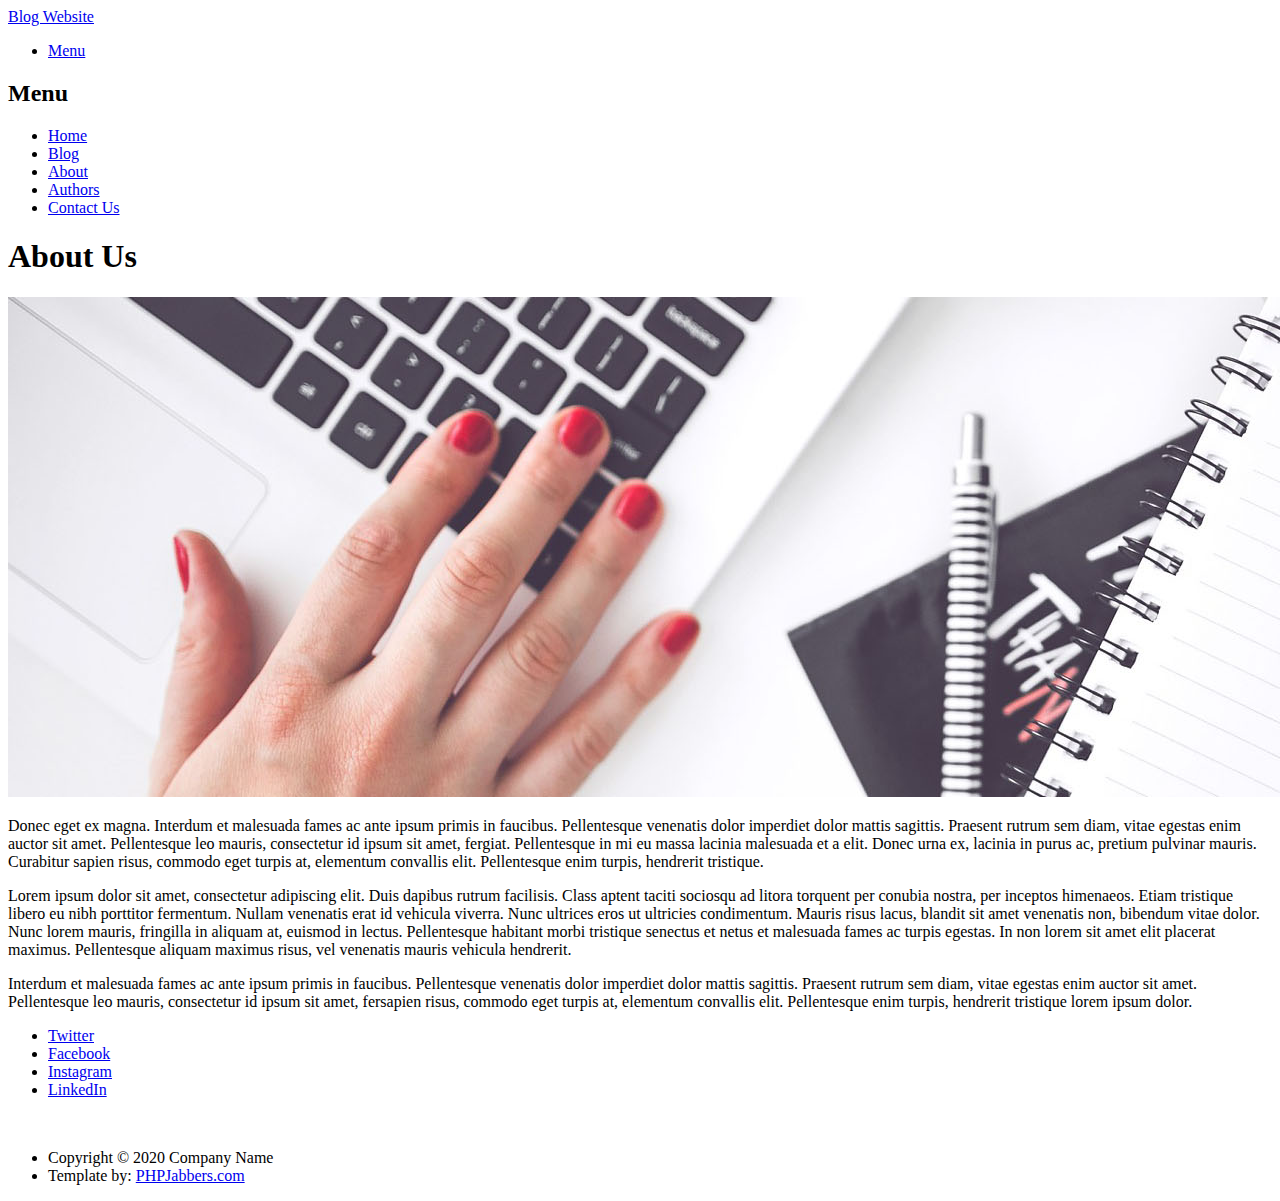
==== commit 840859c5: "add css and js link tag" ====
--- a/src/main/webapp/WEB-INF/templates/about.html
+++ b/src/main/webapp/WEB-INF/templates/about.html
@@ -4,9 +4,13 @@
 		<title>PHPJabbers.com | Free Blog Website Template</title>
 		<meta charset="utf-8" />
 		<meta name="viewport" content="width=device-width, initial-scale=1, user-scalable=no" />
-		<link rel="stylesheet" href="/src/main/resources/static/assets/bootstrap/css/bootstrap.min.css" />
-		<link rel="stylesheet" href="/src/main/resources/static/assets/css/main.css" />
-		<noscript><link rel="stylesheet" href="/src/main/resources/static/assets/css/noscript.css" /></noscript>
+		<link th:href="@{}" rel="stylesheet" />
+		<link th:href="@{src/main/resources/static/assets/bootstrap/css/bootstrap.min.css}" rel="stylesheet" />
+		<link th:href="@{/src/main/resources/static/assets/css/main.css}" rel="stylesheet" />
+
+		<noscript><link th:href="@{/src/main/resources/static/assets/css/noscript.css}" rel="stylesheet" /></noscript>
+
+
 	</head>
 	<body class="is-preload">
 		<!-- Wrapper -->
@@ -86,10 +90,11 @@
 			</div>
 
 		<!-- Scripts -->
-			<script src="/src/main/resources/static/assets/js/jquery.min.js"></script>
-			<script src="/src/main/resources/static/assets/bootstrap/js/bootstrap.bundle.min.js"></script>
-			<script src="/src/main/resources/static/assets/js/jquery.scrolly.min.js"></script>
-			<script src="/src/main/resources/static/assets/js/jquery.scrollex.min.js"></script>
-			<script src="/src/main/resources/static/assets/js/main.js"></script>
+
+		<script type="text/javascript" th:src="@{/src/main/resources/static/assets/js/jquery.min.js}"></script>
+		<script type="text/javascript" th:src="@{/src/main/resources/static/assets/bootstrap/js/bootstrap.bundle.min.js}"></script>
+		<script type="text/javascript" th:src="@{/src/main/resources/static/assets/js/jquery.scrolly.min.js}"></script>
+		<script type="text/javascript" th:src="@{/src/main/resources/static/assets/js/jquery.scrollex.min.js}"></script>
+		<script type="text/javascript" th:src="@{/src/main/resources/static/assets/js/main.js}"></script>
 	</body>
 </html>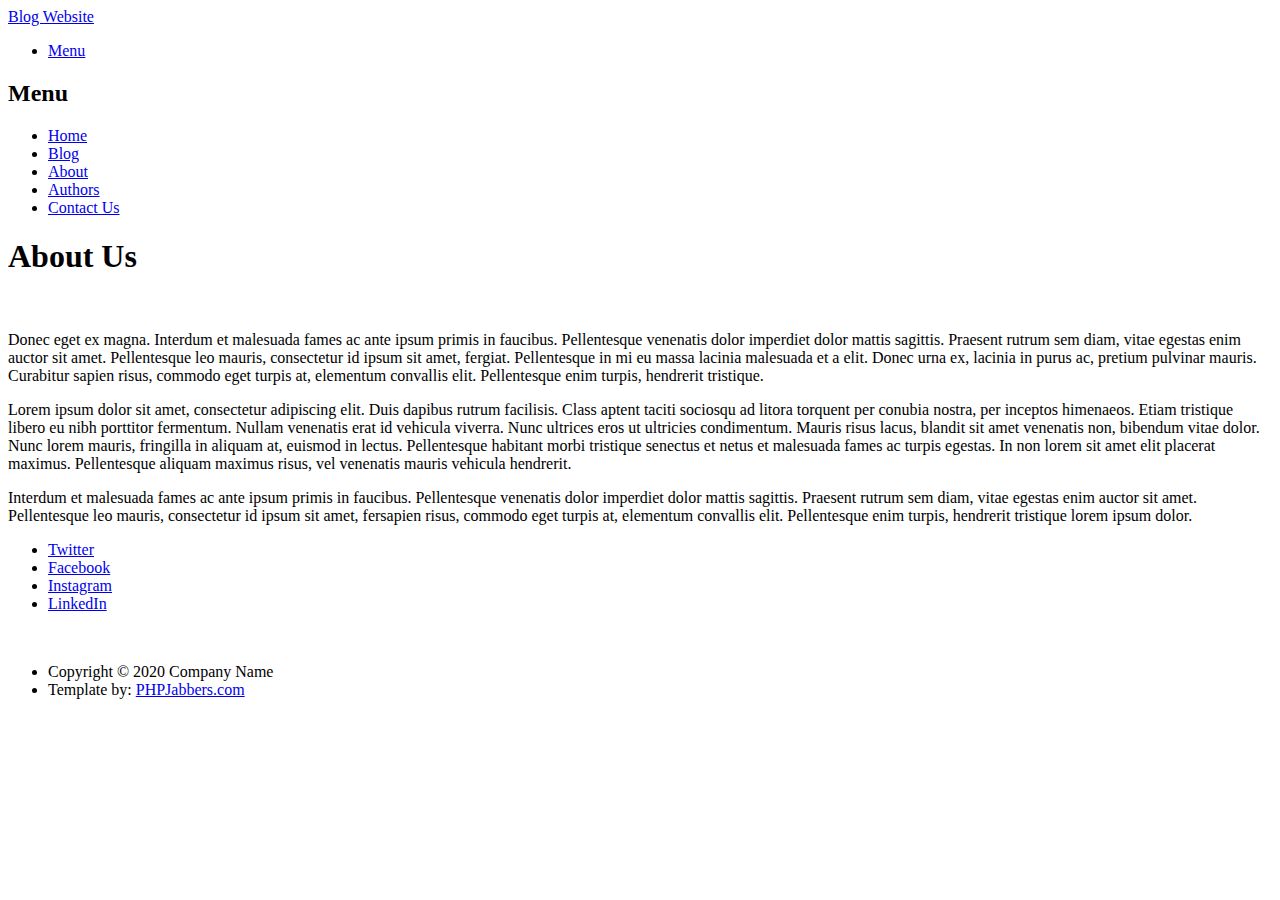
==== commit 0ea8e49f: "fix some css html link error" ====
--- a/src/main/webapp/WEB-INF/templates/about.html
+++ b/src/main/webapp/WEB-INF/templates/about.html
@@ -4,14 +4,11 @@
 		<title>PHPJabbers.com | Free Blog Website Template</title>
 		<meta charset="utf-8" />
 		<meta name="viewport" content="width=device-width, initial-scale=1, user-scalable=no" />
-		<link th:href="@{}" rel="stylesheet" />
-		<link th:href="@{src/main/resources/static/assets/bootstrap/css/bootstrap.min.css}" rel="stylesheet" />
-		<link th:href="@{/src/main/resources/static/assets/css/main.css}" rel="stylesheet" />
+		<link rel="stylesheet" href="/assets/bootstrap/css/bootstrap.min.css" />
+		<link rel="stylesheet" href="/assets/css/main.css" />
+		<noscript><link rel="stylesheet" href="/assets/css/noscript.css" /></noscript>
+	</head>
 
-		<noscript><link th:href="@{/src/main/resources/static/assets/css/noscript.css}" rel="stylesheet" /></noscript>
-
-
-	</head>
 	<body class="is-preload">
 		<!-- Wrapper -->
 			<div id="wrapper">
@@ -57,7 +54,7 @@
 							<h1>About Us</h1>
 
 							<div class="image main">
-								<img src="/src/main/resources/static/images/banner-image-1-1920x500.jpg" class="img-fluid" alt="" />
+								<img src="/images/banner-image-1-1920x500.jpg" class="img-fluid" alt="" />
 							</div>
 
 							<p>Donec eget ex magna. Interdum et malesuada fames ac ante ipsum primis in faucibus. Pellentesque venenatis dolor imperdiet dolor mattis sagittis. Praesent rutrum sem diam, vitae egestas enim auctor sit amet. Pellentesque leo mauris, consectetur id ipsum sit amet, fergiat. Pellentesque in mi eu massa lacinia malesuada et a elit. Donec urna ex, lacinia in purus ac, pretium pulvinar mauris. Curabitur sapien risus, commodo eget turpis at, elementum convallis elit. Pellentesque enim turpis, hendrerit tristique.</p>
@@ -90,11 +87,11 @@
 			</div>
 
 		<!-- Scripts -->
+		<script src="/assets/js/jquery.min.js"></script>
+		<script src="/assets/bootstrap/js/bootstrap.bundle.min.js"></script>
+		<script src="/assets/js/jquery.scrolly.min.js"></script>
+		<script src="/assets/js/jquery.scrollex.min.js"></script>
+		<script src="/assets/js/main.js"></script>
 
-		<script type="text/javascript" th:src="@{/src/main/resources/static/assets/js/jquery.min.js}"></script>
-		<script type="text/javascript" th:src="@{/src/main/resources/static/assets/bootstrap/js/bootstrap.bundle.min.js}"></script>
-		<script type="text/javascript" th:src="@{/src/main/resources/static/assets/js/jquery.scrolly.min.js}"></script>
-		<script type="text/javascript" th:src="@{/src/main/resources/static/assets/js/jquery.scrollex.min.js}"></script>
-		<script type="text/javascript" th:src="@{/src/main/resources/static/assets/js/main.js}"></script>
 	</body>
 </html>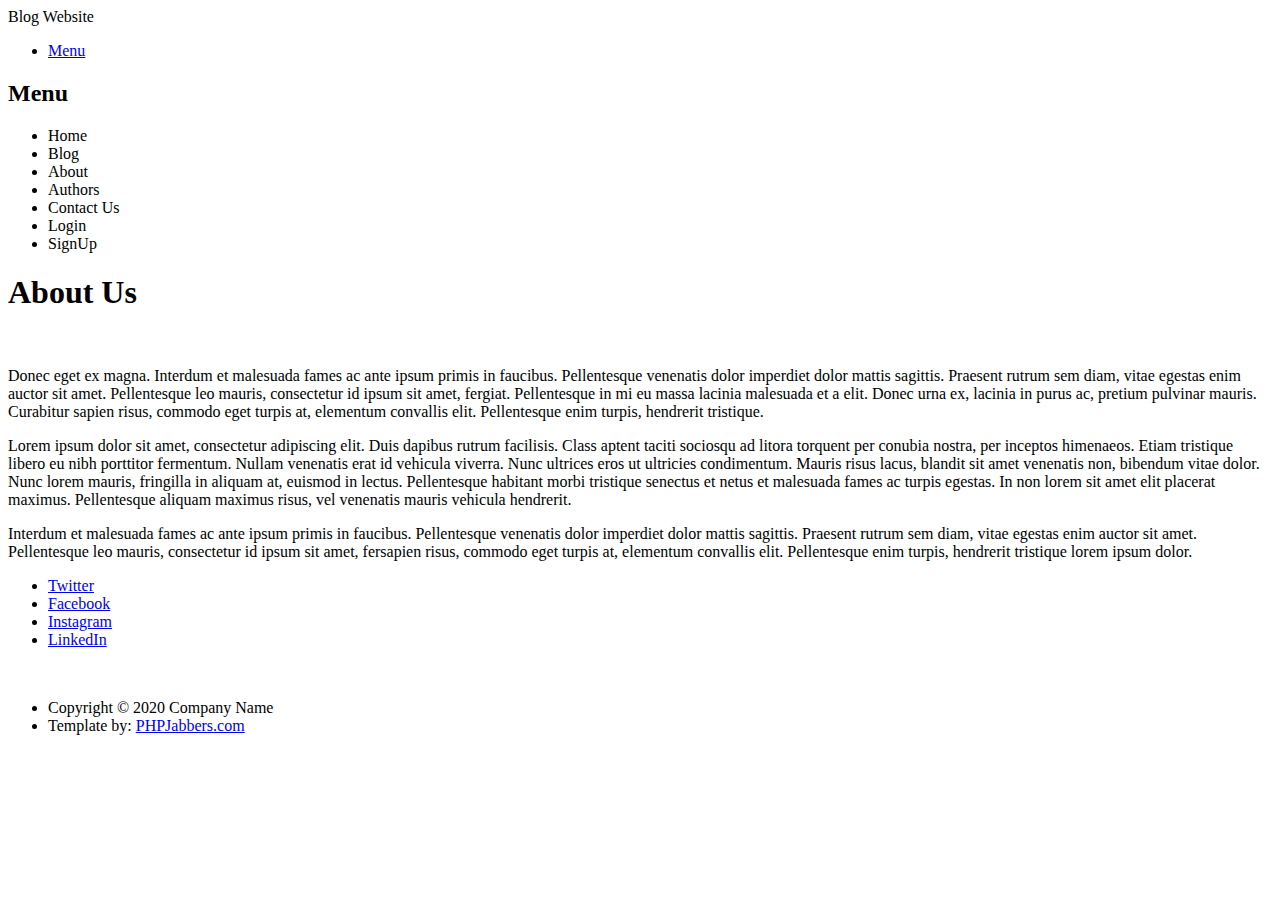
==== commit e60e803c: "fixed page link errors" ====
--- a/src/main/webapp/WEB-INF/templates/about.html
+++ b/src/main/webapp/WEB-INF/templates/about.html
@@ -18,7 +18,7 @@
 					<div class="inner">
 
 						<!-- Logo -->
-							<a href="index.html" class="logo">
+							<a th:href="@{/}" class="logo">
 								<span class="fa fa-pencil"></span> <span class="title">Blog Website</span>
 							</a>
 
@@ -36,15 +36,19 @@
 				<nav id="menu">
 					<h2>Menu</h2>
 					<ul>
-						<li><a href="index.html">Home</a></li>
+						<li><a th:href="@{/}" >Home</a></li>
 
-						<li><a href="blog.html">Blog</a></li>
+						<li><a th:href="@{/blog}">Blog</a></li>
 
-						<li><a href="about.html" class="active">About</a></li>
+						<li><a th:href="@{/about}" class="active">About</a></li>
 
-						<li><a href="team.html">Authors</a></li>
+						<li><a th:href="@{/team}">Authors</a></li>
 
-						<li><a href="contact.html">Contact Us</a></li>
+						<li><a th:href="@{/contact}">Contact Us</a></li>
+
+						<li><a th:href="@{/login}">Login</a></li>
+
+						<li><a th:href="@{/sign-up}">SignUp</a></li>
 					</ul>
 				</nav>
 
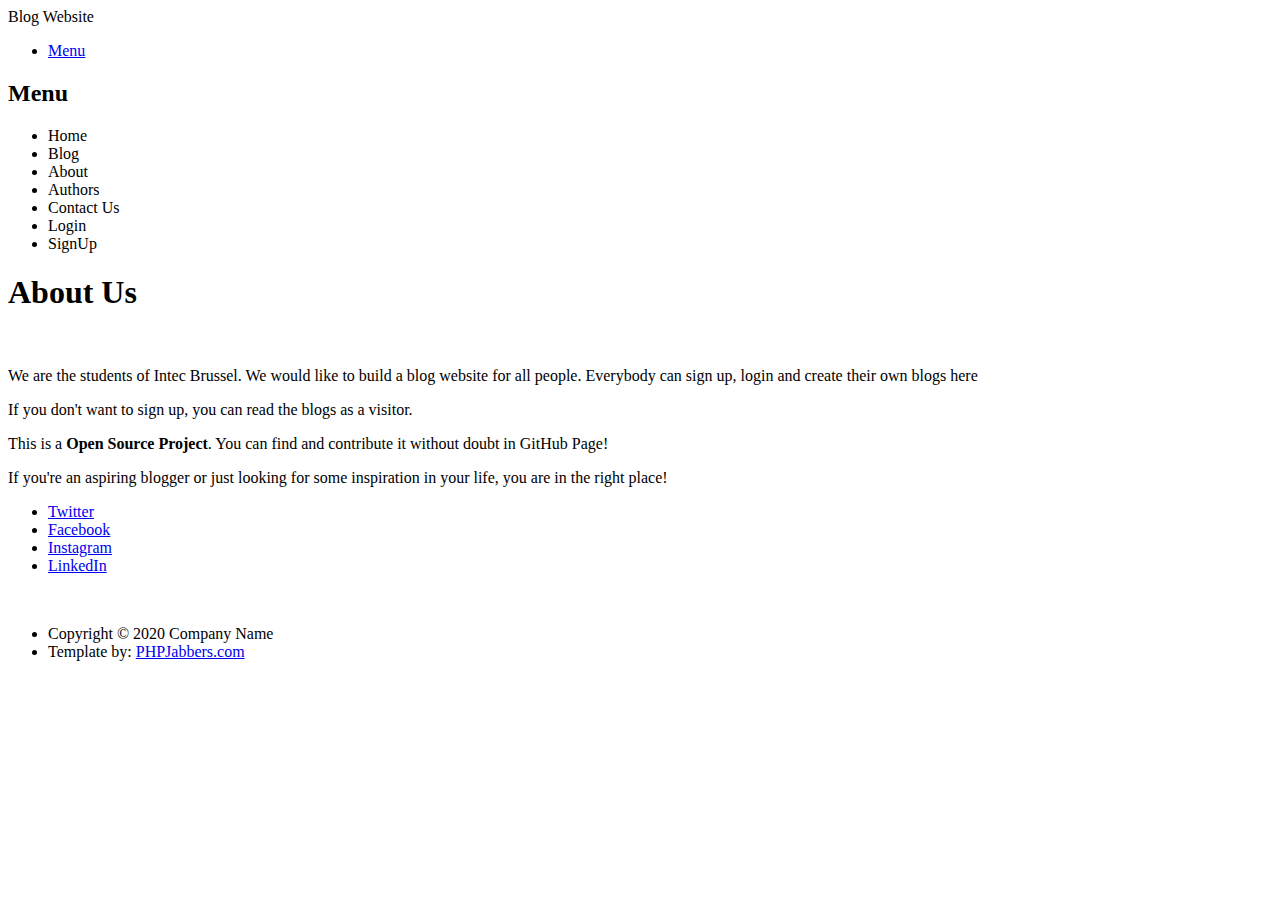
==== commit e82780eb: "update html page content" ====
--- a/src/main/webapp/WEB-INF/templates/about.html
+++ b/src/main/webapp/WEB-INF/templates/about.html
@@ -1,7 +1,7 @@
 <!DOCTYPE HTML>
 <html lang="en" xmlns:th="http://www.thymeleaf.org">
 	<head>
-		<title>PHPJabbers.com | Free Blog Website Template</title>
+		<title>Blog Website</title>
 		<meta charset="utf-8" />
 		<meta name="viewport" content="width=device-width, initial-scale=1, user-scalable=no" />
 		<link rel="stylesheet" href="/assets/bootstrap/css/bootstrap.min.css" />
@@ -61,9 +61,12 @@
 								<img src="/images/banner-image-1-1920x500.jpg" class="img-fluid" alt="" />
 							</div>
 
-							<p>Donec eget ex magna. Interdum et malesuada fames ac ante ipsum primis in faucibus. Pellentesque venenatis dolor imperdiet dolor mattis sagittis. Praesent rutrum sem diam, vitae egestas enim auctor sit amet. Pellentesque leo mauris, consectetur id ipsum sit amet, fergiat. Pellentesque in mi eu massa lacinia malesuada et a elit. Donec urna ex, lacinia in purus ac, pretium pulvinar mauris. Curabitur sapien risus, commodo eget turpis at, elementum convallis elit. Pellentesque enim turpis, hendrerit tristique.</p>
-							<p>Lorem ipsum dolor sit amet, consectetur adipiscing elit. Duis dapibus rutrum facilisis. Class aptent taciti sociosqu ad litora torquent per conubia nostra, per inceptos himenaeos. Etiam tristique libero eu nibh porttitor fermentum. Nullam venenatis erat id vehicula viverra. Nunc ultrices eros ut ultricies condimentum. Mauris risus lacus, blandit sit amet venenatis non, bibendum vitae dolor. Nunc lorem mauris, fringilla in aliquam at, euismod in lectus. Pellentesque habitant morbi tristique senectus et netus et malesuada fames ac turpis egestas. In non lorem sit amet elit placerat maximus. Pellentesque aliquam maximus risus, vel venenatis mauris vehicula hendrerit.</p>
-							<p>Interdum et malesuada fames ac ante ipsum primis in faucibus. Pellentesque venenatis dolor imperdiet dolor mattis sagittis. Praesent rutrum sem diam, vitae egestas enim auctor sit amet. Pellentesque leo mauris, consectetur id ipsum sit amet, fersapien risus, commodo eget turpis at, elementum convallis elit. Pellentesque enim turpis, hendrerit tristique lorem ipsum dolor.</p>
+							<p>We are the students of Intec Brussel. We would like to build a blog website for all people.
+								Everybody can sign up, login and create their own blogs here</p>
+							<p>If you don't want to sign up, you can read the blogs as a visitor.</p>
+							<p>This is a <strong>Open Source Project</strong>. You can find and contribute it without
+								doubt in <a th:href="@{https://github.com/H-2020/blog_site}">GitHub Page!</a>  </p>
+							<p> If you're an aspiring blogger or just looking for some inspiration in your life, you are in the right place!</p>
 						</div>
 					</div>
 
